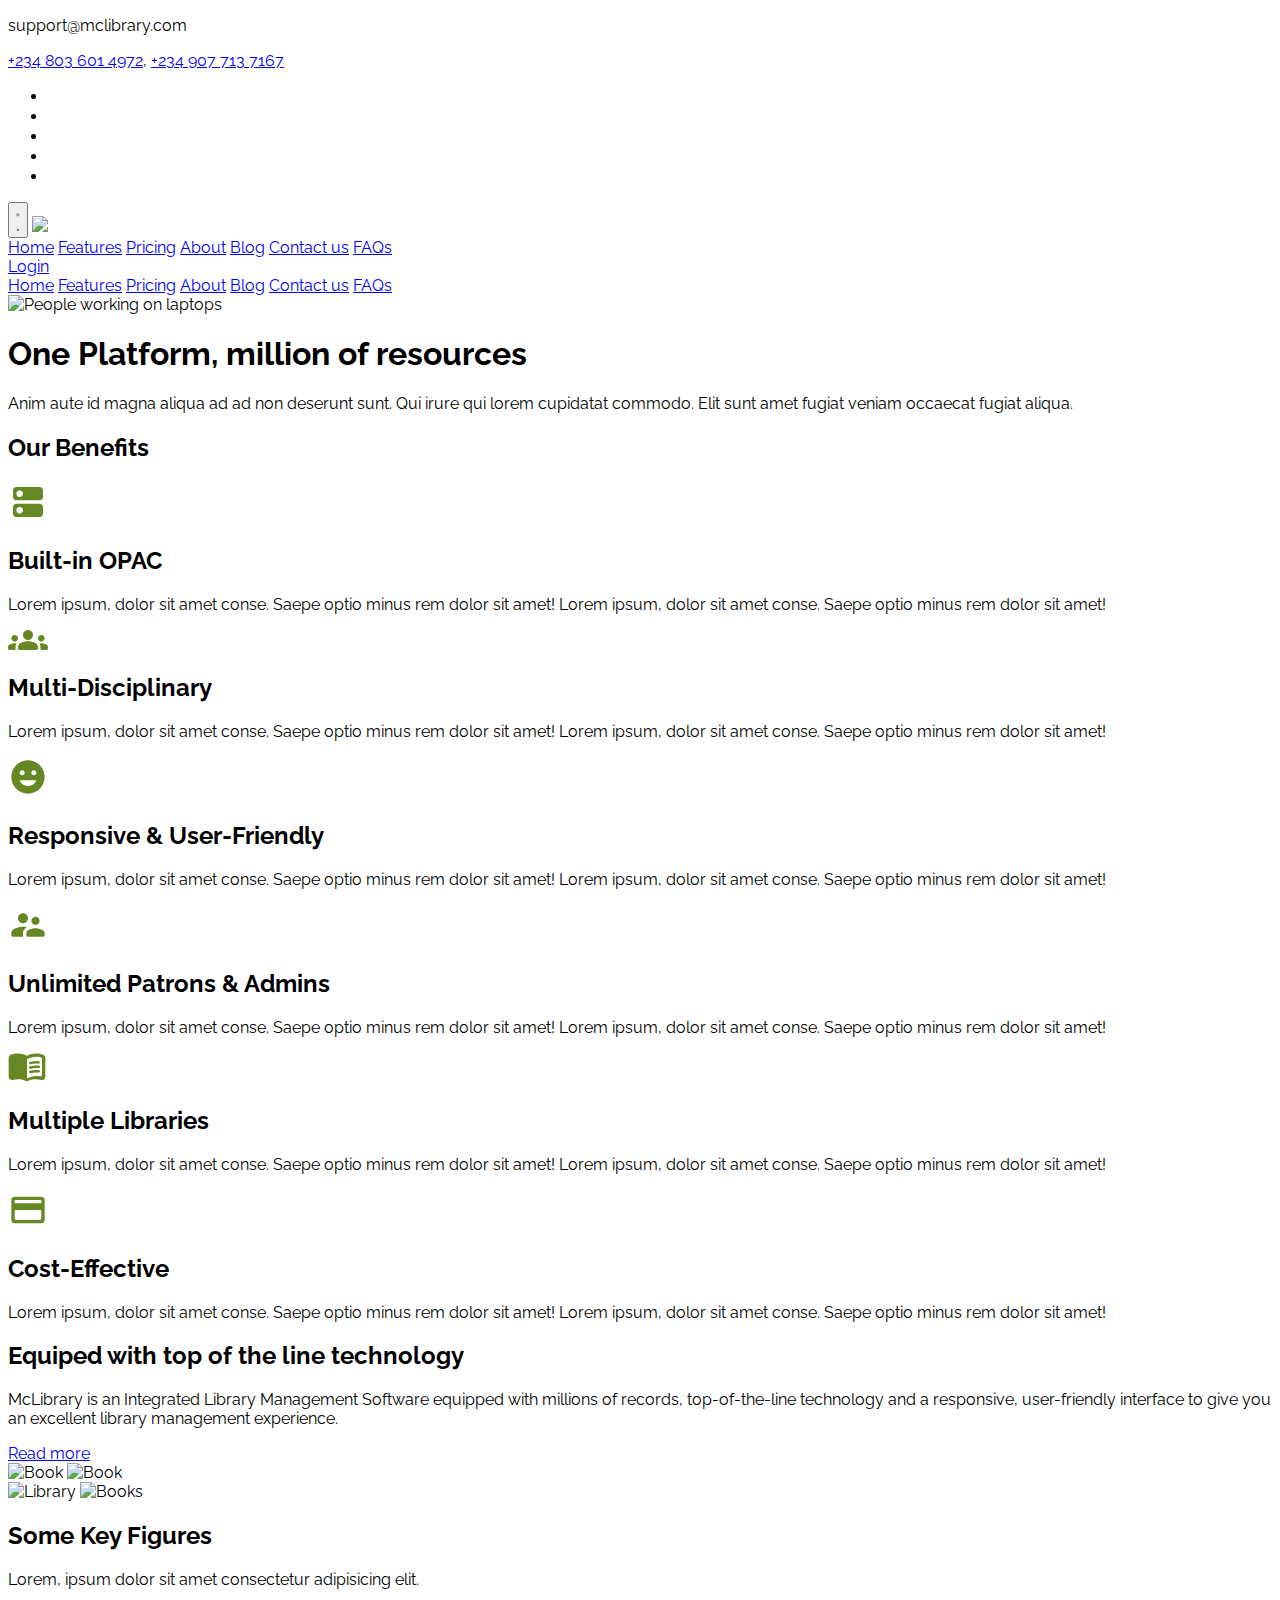
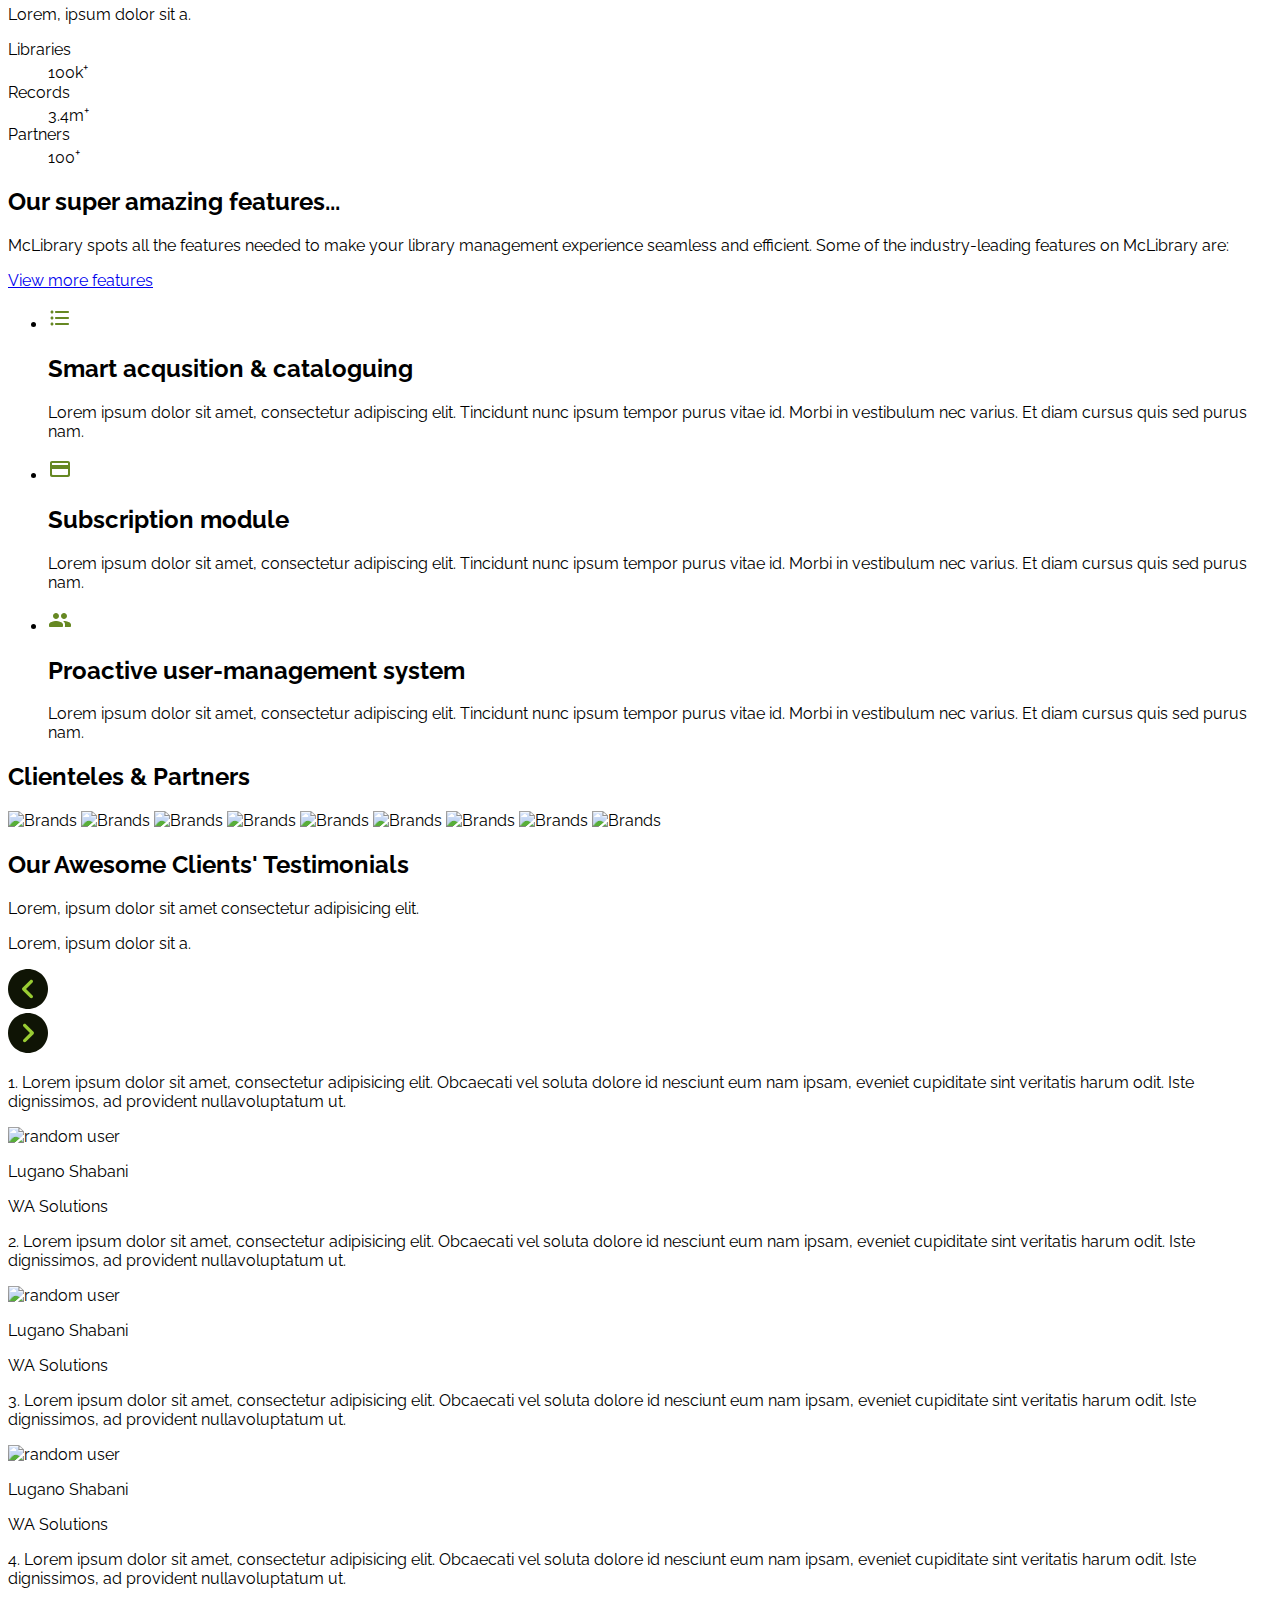
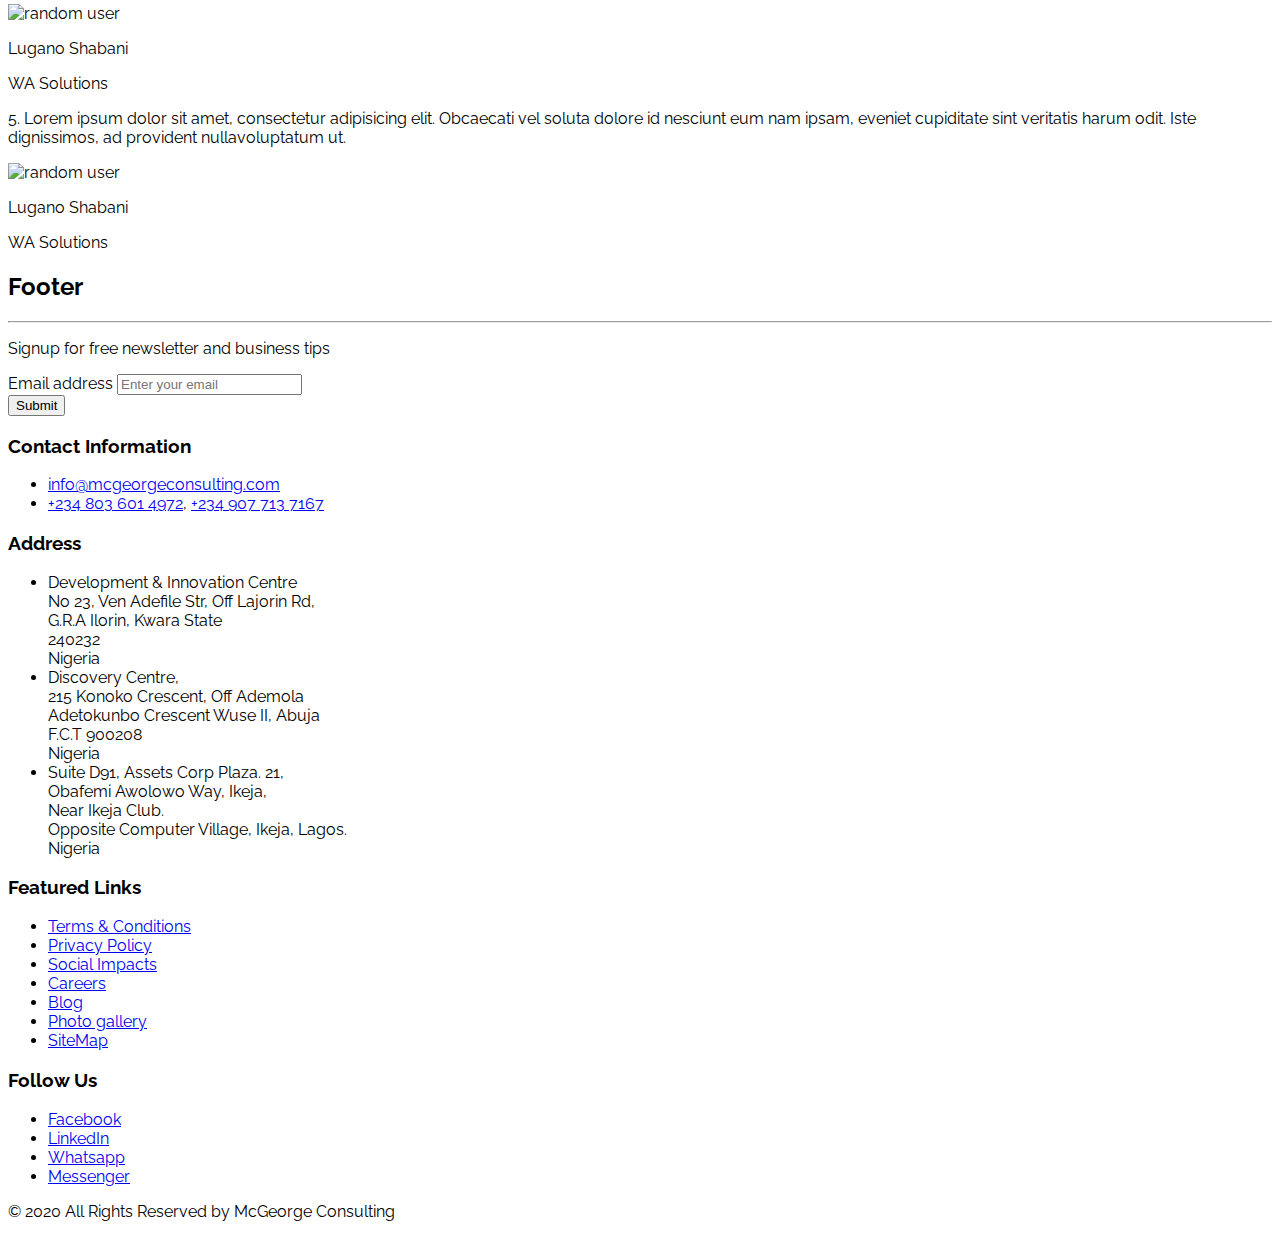
==== index.html @ 0e0bb5f2 "Slider Fixed" ====
<!DOCTYPE html>
<html>
<head>
    <meta charset='utf-8'>
    <meta http-equiv='X-UA-Compatible' content='IE=edge'>
    <title>McLibrary | Home Page</title>
    <meta name='viewport' content='width=device-width, initial-scale=1'>
    <link href="https://unpkg.com/tailwindcss@^2/dist/tailwind.min.css" rel="stylesheet">
    <!-- <link rel="preconnect" href="https://fonts.gstatic.com"> -->
    <link href="https://fonts.googleapis.com/css2?family=Raleway:ital,wght@0,100;0,200;0,300;0,400;0,500;0,600;0,700;0,800;0,900;1,100;1,200;1,300;1,400;1,500;1,600;1,700;1,800;1,900&display=swap" rel="stylesheet">

    <link rel='stylesheet' type='text/css' media='screen' href='/css/color.css'>
    <link rel='stylesheet' type='text/css' media='screen' href='/css/app.css'>
    <link rel="stylesheet" href="https://cdnjs.cloudflare.com/ajax/libs/tiny-slider/2.9.3/tiny-slider.css">

</head>
<body>
    
    <header class="fixed top-0 left-0 w-full z-10">
        <div class="bg-primary-9 text-tertiary-1 py-4 px-4 flex text-right justify-end items-center">
            <div class="sm:flex items-center mx-2 sm:mx-8 md:mx-12">

                <div class="sm:border-r py-1 md:px-2 text-sm">
                    <p>support@mclibrary.com</p>
                </div>

                <div class="md:border-r py-1 md:px-2 text-sm">
                    <a href="#">+234 803 601 4972</a>,
                    <a href="#">+234 907 713 7167</a>
                </div>

                <div class="py-1 md:px-2">
                    <ul class="flex items-center float-right md:float-none">
                        <li class="ml-0 sm:ml-2 mx-2 my-0">
                            <a href="#">
                                <svg width="16" height="16" viewBox="0 0 16 16" fill="none" xmlns="http://www.w3.org/2000/svg"><path d="M11.9995 0.00332907L9.92463 0C7.59362 0 6.08721 1.54552 6.08721 3.93762V5.75313H4.00105C3.82078 5.75313 3.6748 5.89927 3.6748 6.07954V8.71001C3.6748 8.89028 3.82095 9.03625 4.00105 9.03625H6.08721V15.6738C6.08721 15.854 6.23319 16 6.41346 16H9.13531C9.31558 16 9.46156 15.8539 9.46156 15.6738V9.03625H11.9008C12.081 9.03625 12.227 8.89028 12.227 8.71001L12.228 6.07954C12.228 5.99299 12.1936 5.91009 12.1325 5.84884C12.0714 5.78758 11.9882 5.75313 11.9016 5.75313H9.46156V4.2141C9.46156 3.47438 9.63783 3.09886 10.6014 3.09886L11.9991 3.09836C12.1792 3.09836 12.3252 2.95222 12.3252 2.77211V0.329578C12.3252 0.149642 12.1794 0.00366197 11.9995 0.00332907Z" fill="white"/></svg>                                    
                            </a>
                        </li>

                        <li class="mx-2 my-0">
                            <a href="#">
                                <svg width="16" height="16" viewBox="0 0 16 16" fill="none" xmlns="http://www.w3.org/2000/svg"><g clip-path="url(#clip0)"><path d="M15.9844 4.70404C15.9469 3.8539 15.8094 3.26944 15.6125 2.76299C15.4093 2.22541 15.0968 1.74412 14.6873 1.34401C14.2872 0.937683 13.8027 0.621948 13.2714 0.421957C12.762 0.22502 12.1806 0.0875415 11.3304 0.0500586C10.4739 0.00940124 10.202 0 8.02975 0C5.85745 0 5.58555 0.00940124 4.73223 0.0468842C3.88209 0.0843671 3.29763 0.221967 2.79131 0.418783C2.2536 0.621948 1.77231 0.934509 1.37221 1.34401C0.96588 1.74412 0.650267 2.22858 0.450155 2.75994C0.253217 3.26944 0.11574 3.85073 0.0782567 4.70087C0.0375995 5.55736 0.0281982 5.82926 0.0281982 8.00156C0.0281982 10.1739 0.0375995 10.4458 0.0750823 11.2991C0.112565 12.1492 0.250165 12.7337 0.447102 13.2401C0.650267 13.7777 0.96588 14.259 1.37221 14.6591C1.77231 15.0654 2.25678 15.3812 2.78813 15.5812C3.29763 15.7781 3.87892 15.9156 4.72918 15.9531C5.58237 15.9907 5.8544 16 8.02669 16C10.199 16 10.4709 15.9907 11.3242 15.9531C12.1743 15.9156 12.7588 15.7781 13.2651 15.5812C14.3404 15.1654 15.1906 14.3153 15.6063 13.2401C15.8031 12.7306 15.9407 12.1492 15.9782 11.2991C16.0157 10.4458 16.0251 10.1739 16.0251 8.00156C16.0251 5.82926 16.0219 5.55736 15.9844 4.70404ZM14.5436 11.2366C14.5091 12.018 14.3779 12.4399 14.2685 12.7212C13.9997 13.4183 13.4464 13.9715 12.7494 14.2403C12.4681 14.3497 12.0431 14.481 11.2647 14.5153C10.4208 14.5529 10.1677 14.5622 8.03292 14.5622C5.89811 14.5622 5.64183 14.5529 4.80097 14.5153C4.01957 14.481 3.59761 14.3497 3.31631 14.2403C2.96944 14.1121 2.65371 13.909 2.39743 13.6433C2.13175 13.3838 1.92859 13.0713 1.80039 12.7244C1.691 12.4431 1.55974 12.018 1.52544 11.2397C1.48783 10.3958 1.47855 10.1426 1.47855 8.00779C1.47855 5.87297 1.48783 5.6167 1.52544 4.77596C1.55974 3.99455 1.691 3.5726 1.80039 3.29129C1.92859 2.9443 2.13175 2.62869 2.40061 2.37229C2.65993 2.10661 2.97249 1.90345 3.31948 1.77537C3.60079 1.66597 4.02592 1.53472 4.80415 1.50029C5.64806 1.46281 5.90128 1.45341 8.03597 1.45341C10.174 1.45341 10.4271 1.46281 11.2679 1.50029C12.0493 1.53472 12.4713 1.66597 12.7526 1.77537C13.0995 1.90345 13.4152 2.10661 13.6715 2.37229C13.9371 2.63174 14.1403 2.9443 14.2685 3.29129C14.3779 3.5726 14.5091 3.99761 14.5436 4.77596C14.5811 5.61987 14.5905 5.87297 14.5905 8.00779C14.5905 10.1426 14.5811 10.3927 14.5436 11.2366Z" fill="white"/><path d="M8.02973 3.8916C5.76061 3.8916 3.91956 5.73254 3.91956 8.00178C3.91956 10.271 5.76061 12.112 8.02973 12.112C10.299 12.112 12.1399 10.271 12.1399 8.00178C12.1399 5.73254 10.299 3.8916 8.02973 3.8916ZM8.02973 10.6679C6.55764 10.6679 5.36356 9.47399 5.36356 8.00178C5.36356 6.52957 6.55764 5.33561 8.02973 5.33561C9.50195 5.33561 10.6959 6.52957 10.6959 8.00178C10.6959 9.47399 9.50195 10.6679 8.02973 10.6679Z" fill="white"/><path d="M13.262 3.72883C13.262 4.25872 12.8323 4.68837 12.3023 4.68837C11.7724 4.68837 11.3428 4.25872 11.3428 3.72883C11.3428 3.19882 11.7724 2.76929 12.3023 2.76929C12.8323 2.76929 13.262 3.19882 13.262 3.72883Z" fill="white"/></g><defs><clipPath id="clip0"><rect width="16" height="16" fill="white"/></clipPath></defs></svg>
                            </a>
                        </li>

                        <li class="mx-2 my-0">
                            <a href="#">
                                <svg width="16" height="16" viewBox="0 0 16 16" fill="none" xmlns="http://www.w3.org/2000/svg"><path fill-rule="evenodd" clip-rule="evenodd" d="M13.3059 2.67206C11.9026 1.26709 10.0363 0.493011 8.04806 0.492188C3.95108 0.492188 0.61673 3.82645 0.615082 7.92453C0.614532 9.23456 0.956757 10.5134 1.60724 11.6406L0.552734 15.4922L4.49307 14.4586C5.5788 15.0508 6.80112 15.3629 8.04504 15.3633H8.04816C12.1447 15.3633 15.4794 12.0287 15.481 7.93048C15.4818 5.94433 14.7093 4.07693 13.3059 2.67206ZM8.04806 14.108H8.0455C6.93698 14.1075 5.84979 13.8096 4.90112 13.2469L4.67563 13.1129L2.33737 13.7263L2.96149 11.4466L2.81454 11.2128C2.19611 10.2292 1.86954 9.09228 1.87009 7.92499C1.87137 4.51877 4.64285 1.74756 8.05054 1.74756C9.70068 1.74811 11.2519 2.39154 12.4182 3.5593C13.5846 4.72705 14.2266 6.27923 14.226 7.93002C14.2246 11.3365 11.4533 14.108 8.04806 14.108ZM11.4368 9.48102C11.2511 9.388 10.338 8.93884 10.1677 8.87677C9.99759 8.81479 9.87362 8.78393 9.74994 8.96979C9.62607 9.15564 9.2702 9.57403 9.1618 9.6979C9.0534 9.82187 8.94519 9.83743 8.75943 9.74441C8.57367 9.65149 7.97528 9.45529 7.26584 8.82257C6.71377 8.33011 6.34106 7.72192 6.23267 7.53607C6.12445 7.35004 6.23175 7.25922 6.31415 7.15704C6.5152 6.90738 6.71652 6.64563 6.77841 6.52176C6.84039 6.3978 6.80936 6.28931 6.76285 6.19638C6.71652 6.10345 6.34509 5.1893 6.19037 4.81732C6.03949 4.45532 5.8865 4.50421 5.77243 4.49853C5.66421 4.49313 5.54034 4.49203 5.41647 4.49203C5.29269 4.49203 5.09146 4.53845 4.92117 4.72449C4.75098 4.91043 4.27124 5.35968 4.27124 6.27383C4.27124 7.18799 4.93674 8.0711 5.02957 8.19507C5.12241 8.31903 6.33923 10.1949 8.20224 10.9993C8.64535 11.1909 8.99124 11.305 9.26105 11.3906C9.70599 11.532 10.1107 11.512 10.4308 11.4642C10.7877 11.4109 11.5295 11.0149 11.6844 10.5811C11.8392 10.1472 11.8392 9.77545 11.7927 9.6979C11.7463 9.62045 11.6225 9.57403 11.4368 9.48102Z" fill="white"/></svg>
                            </a>
                        </li>

                        <li class="mx-2 my-0">
                            <a href="#">
                                <svg width="16" height="16" viewBox="0 0 16 16" fill="none" xmlns="http://www.w3.org/2000/svg"><g clip-path="url(#clip0)"><path d="M10.4628 7.28101L6.92797 5.34693C6.72473 5.23572 6.4845 5.23987 6.28528 5.35791C6.08594 5.47608 5.96704 5.68482 5.96704 5.91651V9.75147C5.96704 9.98206 6.0852 10.1904 6.2832 10.3087C6.3866 10.3705 6.50122 10.4015 6.61609 10.4015C6.72131 10.4015 6.82678 10.3755 6.92382 10.3232L10.4587 8.42249C10.6686 8.30957 10.7995 8.09143 10.8005 7.85303C10.8014 7.61463 10.672 7.39551 10.4628 7.28101ZM6.90466 9.26904V6.40283L9.5465 7.84839L6.90466 9.26904Z" fill="white"/><path d="M15.8823 4.79773L15.8816 4.79041C15.868 4.66162 15.7332 3.51611 15.1763 2.93347C14.5326 2.24817 13.8029 2.16492 13.4519 2.125C13.4229 2.1217 13.3962 2.11865 13.3724 2.11548L13.3445 2.11255C11.2292 1.95874 8.03479 1.93774 8.00281 1.93762L8 1.9375L7.99719 1.93762C7.96521 1.93774 4.77075 1.95874 2.63647 2.11255L2.60828 2.11548C2.58557 2.11853 2.56055 2.12134 2.53333 2.12451C2.1864 2.16455 1.46448 2.24792 0.81897 2.95801C0.288574 3.53442 0.135254 4.6554 0.119507 4.78137L0.117676 4.79773C0.112915 4.85132 0 6.12708 0 7.40784V8.6051C0 9.88586 0.112915 11.1616 0.117676 11.2153L0.11853 11.2234C0.13208 11.3501 0.266846 12.4746 0.821167 13.0575C1.42639 13.7198 2.19165 13.8075 2.60327 13.8546C2.66833 13.8621 2.72437 13.8684 2.76257 13.8751L2.79956 13.8802C4.02087 13.9965 7.8501 14.0537 8.01245 14.056L8.01733 14.0562L8.02222 14.056C8.0542 14.0559 11.2485 14.0349 13.3638 13.8811L13.3917 13.8782C13.4185 13.8746 13.4485 13.8715 13.4814 13.868C13.8264 13.8314 14.5444 13.7554 15.181 13.0549C15.7114 12.4784 15.8649 11.3574 15.8805 11.2316L15.8823 11.2152C15.8871 11.1615 16.0001 9.88586 16.0001 8.6051V7.40784C16 6.12708 15.8871 4.85144 15.8823 4.79773ZM15.0624 8.6051C15.0624 9.79053 14.9589 11.0114 14.9491 11.1234C14.9093 11.4321 14.7476 12.1414 14.4891 12.4222C14.0907 12.8606 13.6814 12.9041 13.3826 12.9357C13.3464 12.9395 13.313 12.9431 13.2827 12.9469C11.2368 13.0948 8.16296 13.1176 8.02136 13.1184C7.86255 13.1161 4.08936 13.0583 2.90527 12.9484C2.8446 12.9385 2.77905 12.9309 2.70996 12.9231C2.3595 12.8829 1.87976 12.828 1.51086 12.4222L1.5022 12.413C1.24829 12.1484 1.09119 11.4852 1.05127 11.1271C1.04382 11.0424 0.937622 9.80713 0.937622 8.6051V7.40784C0.937622 6.22375 1.04089 5.00427 1.0509 4.88989C1.09839 4.52625 1.26318 3.85999 1.51086 3.5907C1.92151 3.13904 2.35449 3.08899 2.64087 3.05591C2.66821 3.05273 2.69373 3.0498 2.71729 3.04675C4.79297 2.89807 7.88892 2.87598 8 2.87512C8.11108 2.87585 11.2059 2.89807 13.2632 3.04675C13.2885 3.04993 13.316 3.0531 13.3457 3.05652C13.6403 3.09009 14.0854 3.14087 14.494 3.57666L14.4978 3.58069C14.7517 3.84521 14.9088 4.52002 14.9487 4.88538C14.9558 4.96533 15.0624 6.20325 15.0624 7.40784V8.6051Z" fill="white"/></g><defs><clipPath id="clip0"><rect width="16.0001" height="16" fill="white"/></clipPath></defs></svg>                                                                        
                            </a>
                        </li>

                        <li class="mx-2 my-0">
                            <a href="#">
                                <svg width="16" height="16" viewBox="0 0 14 14" fill="none" xmlns="http://www.w3.org/2000/svg"><g clip-path="url(#clip0)"><path d="M13.9965 14V13.9995H14V8.86496C14 6.35313 13.4592 4.41821 10.5227 4.41821C9.11107 4.41821 8.16374 5.19288 7.77699 5.9273H7.73615V4.65271H4.9519V13.9995H7.85107V9.3713C7.85107 8.15271 8.08207 6.97438 9.59115 6.97438C11.0781 6.97438 11.1002 8.36505 11.1002 9.44946V14H13.9965Z" fill="white"/><path d="M0.230957 4.65332H3.13362V14.0001H0.230957V4.65332Z" fill="white"/><path d="M1.68117 0C0.753083 0 0 0.753083 0 1.68117C0 2.60925 0.753083 3.37808 1.68117 3.37808C2.60925 3.37808 3.36233 2.60925 3.36233 1.68117C3.36175 0.753083 2.60867 0 1.68117 0V0Z" fill="white"/></g><defs><clipPath id="clip0"><rect width="14" height="14" fill="white"/></clipPath></defs></svg>
                            </a>
                        </li>
                    </ul>
                </div>

            </div>
        </div>
    
        <div class="bg-white shadow-sm sticky top-0">
            <div class="mx-auto px-4 sm:px-6 md:px-10 lg:px-16 py-2 md:py-6">
                <div class="flex items-center justify-between">
                    <button id="mobile_menu_toggle_button" type="button" class="md:hidden w-10 h-10 rounded-lg -ml-2 flex justify-center items-center">
                        <svg id="menu-burger" class="text-gray-500 w-6 h-6" xmlns="http://www.w3.org/2000/svg" fill="none" viewBox="0 0 24 24" stroke="currentColor"><path stroke-linecap="round" stroke-linejoin="round" stroke-width="2" d="M4 6h16M4 12h16M4 18h16" /></svg>
                        <svg id="menu-x" class="text-gray-500 w-6 h-6 hidden" fill="currentColor" viewBox="0 0 20 20" xmlns="http://www.w3.org/2000/svg"><path fill-rule="evenodd" d="M4.293 4.293a1 1 0 011.414 0L10 8.586l4.293-4.293a1 1 0 111.414 1.414L11.414 10l4.293 4.293a1 1 0 01-1.414 1.414L10 11.414l-4.293 4.293a1 1 0 01-1.414-1.414L8.586 10 4.293 5.707a1 1 0 010-1.414z" clip-rule="evenodd"></path></svg>
                    </button>
    
                    <a href="/index.html" class="font-bold text-gray-700 text-2xl">
                        <img src="./images/logo.png" />
                    </a>
    
                    <div class="flex items-center space-x-4">
    
                        <div class="hidden md:flex space-x-3 flex-1 lg:ml-8">
                            <a href="/index.html" class="px-2 py-2 hover:text-gray-600 text-sm rounded-lg text-gray-700 hover:text-gray-600">Home</a>
                            <a href="/features.html" class="px-2 py-2 hover:text-gray-600 text-sm rounded-lg text-gray-700 hover:text-gray-600">Features</a>
                            <a href="/pricing.html" class="px-2 py-2 hover:text-gray-600 text-sm rounded-lg text-gray-700 hover:text-gray-600">Pricing</a>
                            <a href="/about.html" class="px-2 py-2 hover:text-gray-600 text-sm rounded-lg text-gray-700 hover:text-gray-600">About</a>
                            <a href="/blogs.html" class="px-2 py-2 hover:text-gray-600 text-sm rounded-lg text-gray-700 hover:text-gray-600">Blog</a>
                            <a href="/contact.html" class="px-2 py-2 hover:text-gray-600 text-sm rounded-lg text-gray-700 hover:text-gray-600">Contact us</a>
                            <a href="/faqs.html" class="px-2 py-2 hover:text-gray-600 text-sm rounded-lg text-gray-700 hover:text-gray-600">FAQs</a>
                        </div>
    
                        <a href="#" class="w-24 text-center px-4 py-2 border border-transparent text-sm font-semibold rounded-sm shadow-sm text-tertiary-10 bg-primary-6 focus:outline-none">
                            Login
                        </a>
                    </div>
                </div>

                <div class="md:hidden hidden" id="mobile-menu">
                    <div class="pt-2 pb-3 space-y-1">
                        <a href="/index.html" class="border-transparent text-gray-500 hover:bg-gray-50 hover:text-gray-700 block pl-3 pr-4 py-2 text-base font-medium sm:pl-5 sm:pr-6">Home</a>
                        <a href="/features.html" class="border-transparent text-gray-500 hover:bg-gray-50 hover:text-gray-700 block pl-3 pr-4 py-2 text-base font-medium sm:pl-5 sm:pr-6">Features</a>
                        <a href="pricing.html" class="border-transparent text-gray-500 hover:bg-gray-50 hover:text-gray-700 block pl-3 pr-4 py-2 text-base font-medium sm:pl-5 sm:pr-6">Pricing</a>
                        <a href="/about.html" class="border-transparent text-gray-500 hover:bg-gray-50 hover:text-gray-700 block pl-3 pr-4 py-2 text-base font-medium sm:pl-5 sm:pr-6">About</a>
                        <a href="/blogs.html" class="border-transparent text-gray-500 hover:bg-gray-50 hover:text-gray-700 block pl-3 pr-4 py-2 text-base font-medium sm:pl-5 sm:pr-6">Blog</a>
                        <a href="/contact.html" class="border-transparent text-gray-500 hover:bg-gray-50 hover:text-gray-700 block pl-3 pr-4 py-2 text-base font-medium sm:pl-5 sm:pr-6">Contact us</a>
                        <a href="/faqs.html" class="border-transparent text-gray-500 hover:bg-gray-50 hover:text-gray-700 block pl-3 pr-4 py-2 text-base font-medium sm:pl-5 sm:pr-6">FAQs</a>
                    </div>
                     
                </div>
    
            </div>
        </div>
    </header>


    <main class="mt-36">

        <!-- Hero Banner -->
        <div class="relative">
            <div class="w-full">
                <div class="relative">
                    <div class="absolute inset-0">
                        <img class="h-full w-full object-cover" src="./images/home-banner.png" alt="People working on laptops">
                    </div>
                
                    <div class="relative px-4 py-16 sm:px-6 sm:py-24 lg:py-32 lg:px-8">
                        <h1 class="text-center text-3xl font-medium tracking-tight sm:text-3xl lg:text-6xl">
                            <span class="block text-white">One Platform, million of resources</span>
                        </h1>
                        <p class="mt-6 max-w-lg mx-auto text-center text-lg text-secondary-1 font-light sm:max-w-3xl">
                            Anim aute id magna aliqua ad ad non deserunt sunt. Qui irure qui lorem cupidatat commodo. Elit sunt amet fugiat veniam occaecat fugiat aliqua.
                        </p>
                 
                    </div>
                </div>
            </div>
        </div>

        <!-- Our Benefits -->
        <section class="py-16 bg-tertiary-11 px-2 sm:px-8 lg:px-16">
            <div class="mx-2">
                <h2 class="text-white text-lg uppercase font-semibold">Our Benefits</h2>
            </div>

            <div class="py-4">
                <div class="md:flex w-full items-center flex-wrap">
                    <div class="w-full md:w-1/3 mb-4">
                        <div class="flex md:mx-auto"><!--horizantil margin is just for display-->
                            <div class="flex items-start px-4 py-6">

                                <div class="mr-2 md:mr-4">
                                    <svg width="40" height="40" viewBox="0 0 40 40" fill="none" xmlns="http://www.w3.org/2000/svg"><path d="M31.6667 21.6667H8.33333C6.5 21.6667 5 23.1667 5 25V31.6667C5 33.5 6.5 35 8.33333 35H31.6667C33.5 35 35 33.5 35 31.6667V25C35 23.1667 33.5 21.6667 31.6667 21.6667ZM11.6667 31.6667C9.83333 31.6667 8.33333 30.1667 8.33333 28.3333C8.33333 26.5 9.83333 25 11.6667 25C13.5 25 15 26.5 15 28.3333C15 30.1667 13.5 31.6667 11.6667 31.6667ZM31.6667 5H8.33333C6.5 5 5 6.5 5 8.33333V15C5 16.8333 6.5 18.3333 8.33333 18.3333H31.6667C33.5 18.3333 35 16.8333 35 15V8.33333C35 6.5 33.5 5 31.6667 5ZM11.6667 15C9.83333 15 8.33333 13.5 8.33333 11.6667C8.33333 9.83333 9.83333 8.33333 11.6667 8.33333C13.5 8.33333 15 9.83333 15 11.6667C15 13.5 13.5 15 11.6667 15Z" fill="#668822"/></svg>                                        
                                </div>

                                <div>
                                    <h2 class="text-gray-100 text-lg font-medium mb-2">Built-in OPAC</h2>
                                    <p class="text-gray-100 text-sm my-2 font-light">
                                        Lorem ipsum, dolor sit amet conse. Saepe optio minus rem dolor sit amet!
                                        Lorem ipsum, dolor sit amet conse. Saepe optio minus rem dolor sit amet!
                                    </p>
                                </div>
                            </div>
                        </div>
                    </div>

                    <div class="w-full md:w-1/3 mb-4">
                        <div class="flex md:mx-auto"><!--horizantil margin is just for display-->
                            <div class="flex items-start px-4 py-6">

                                <div class="mr-2 md:mr-4">
                                    <svg width="40" height="20" viewBox="0 0 40 20" fill="none" xmlns="http://www.w3.org/2000/svg"><path d="M20 11.25C22.7167 11.25 25.1167 11.9 27.0667 12.75C28.8667 13.55 30 15.35 30 17.3V18.3333C30 19.25 29.25 20 28.3333 20H11.6667C10.75 20 10 19.25 10 18.3333V17.3167C10 15.35 11.1333 13.55 12.9333 12.7667C14.8833 11.9 17.2833 11.25 20 11.25ZM6.66667 11.6667C8.5 11.6667 10 10.1667 10 8.33333C10 6.5 8.5 5 6.66667 5C4.83333 5 3.33333 6.5 3.33333 8.33333C3.33333 10.1667 4.83333 11.6667 6.66667 11.6667ZM8.55 13.5C7.93333 13.4 7.31667 13.3333 6.66667 13.3333C5.01667 13.3333 3.45 13.6833 2.03333 14.3C0.8 14.8333 0 16.0333 0 17.3833V18.3333C0 19.25 0.75 20 1.66667 20H7.5V17.3167C7.5 15.9333 7.88333 14.6333 8.55 13.5ZM33.3333 11.6667C35.1667 11.6667 36.6667 10.1667 36.6667 8.33333C36.6667 6.5 35.1667 5 33.3333 5C31.5 5 30 6.5 30 8.33333C30 10.1667 31.5 11.6667 33.3333 11.6667ZM40 17.3833C40 16.0333 39.2 14.8333 37.9667 14.3C36.55 13.6833 34.9833 13.3333 33.3333 13.3333C32.6833 13.3333 32.0667 13.4 31.45 13.5C32.1167 14.6333 32.5 15.9333 32.5 17.3167V20H38.3333C39.25 20 40 19.25 40 18.3333V17.3833ZM20 0C22.7667 0 25 2.23333 25 5C25 7.76667 22.7667 10 20 10C17.2333 10 15 7.76667 15 5C15 2.23333 17.2333 0 20 0Z" fill="#668822"/></svg>
                                                                               
                                </div>

                                <div>
                                    <h2 class="text-gray-100 text-lg font-medium mb-2">Multi-Disciplinary</h2>
                                    <p class="text-gray-100 text-sm my-2 font-light">
                                        Lorem ipsum, dolor sit amet conse. Saepe optio minus rem dolor sit amet!
                                        Lorem ipsum, dolor sit amet conse. Saepe optio minus rem dolor sit amet!
                                    </p>
                                </div>
                            </div>
                        </div>
                    </div>

                    <div class="w-full md:w-1/3 mb-4">
                        <div class="flex md:mx-auto"><!--horizantil margin is just for display-->
                            <div class="flex items-start px-4 py-6">

                                <div class="mr-2 md:mr-4">
                                    <svg width="40" height="40" viewBox="0 0 40 40" fill="none" xmlns="http://www.w3.org/2000/svg"><path d="M19.9833 3.33337C10.7833 3.33337 3.33333 10.8 3.33333 20C3.33333 29.2 10.7833 36.6667 19.9833 36.6667C29.2 36.6667 36.6667 29.2 36.6667 20C36.6667 10.8 29.2 3.33337 19.9833 3.33337ZM14.1667 13.3334C15.55 13.3334 16.6667 14.45 16.6667 15.8334C16.6667 17.2167 15.55 18.3334 14.1667 18.3334C12.7833 18.3334 11.6667 17.2167 11.6667 15.8334C11.6667 14.45 12.7833 13.3334 14.1667 13.3334ZM27.9167 24.5834C26.3333 27.3167 23.3833 29.1667 20 29.1667C16.6167 29.1667 13.6667 27.3167 12.0833 24.5834C11.7667 24.0334 12.1833 23.3334 12.8167 23.3334H27.1833C27.8333 23.3334 28.2333 24.0334 27.9167 24.5834ZM25.8333 18.3334C24.45 18.3334 23.3333 17.2167 23.3333 15.8334C23.3333 14.45 24.45 13.3334 25.8333 13.3334C27.2167 13.3334 28.3333 14.45 28.3333 15.8334C28.3333 17.2167 27.2167 18.3334 25.8333 18.3334Z" fill="#668822"/></svg>                                      
                                </div>

                                <div>
                                    <h2 class="text-gray-100 text-lg font-medium mb-2">Responsive & User-Friendly</h2>
                                    <p class="text-gray-100 text-sm my-2 font-light">
                                        Lorem ipsum, dolor sit amet conse. Saepe optio minus rem dolor sit amet!
                                        Lorem ipsum, dolor sit amet conse. Saepe optio minus rem dolor sit amet!
                                    </p>
                                </div>
                            </div>
                        </div>
                    </div>

                    <div class="w-full md:w-1/3 mb-4">
                        <div class="flex md:mx-auto"><!--horizantil margin is just for display-->
                            <div class="flex items-start px-4 py-6">

                                <div class="mr-2 md:mr-4">
                                    <svg width="40" height="40" viewBox="0 0 40 40" fill="none" xmlns="http://www.w3.org/2000/svg"><path d="M27.5 20C29.8 20 31.65 18.1334 31.65 15.8334C31.65 13.5334 29.8 11.6667 27.5 11.6667C25.2 11.6667 23.3333 13.5334 23.3333 15.8334C23.3333 18.1334 25.2 20 27.5 20ZM15 18.3334C17.7666 18.3334 19.9833 16.1 19.9833 13.3334C19.9833 10.5667 17.7666 8.33337 15 8.33337C12.2333 8.33337 9.99998 10.5667 9.99998 13.3334C9.99998 16.1 12.2333 18.3334 15 18.3334ZM27.5 23.3334C24.45 23.3334 18.3333 24.8667 18.3333 27.9167V30C18.3333 30.9167 19.0833 31.6667 20 31.6667H35C35.9166 31.6667 36.6666 30.9167 36.6666 30V27.9167C36.6666 24.8667 30.55 23.3334 27.5 23.3334ZM15 21.6667C11.1166 21.6667 3.33331 23.6167 3.33331 27.5V30C3.33331 30.9167 4.08331 31.6667 4.99998 31.6667H15V27.9167C15 26.5 15.55 24.0167 18.95 22.1334C17.5 21.8334 16.1 21.6667 15 21.6667Z" fill="#668822"/></svg>                                        
                                        
                                </div>

                                <div>
                                    <h2 class="text-gray-100 text-lg font-medium mb-2">Unlimited Patrons & Admins</h2>
                                    <p class="text-gray-100 text-sm my-2 font-light">
                                        Lorem ipsum, dolor sit amet conse. Saepe optio minus rem dolor sit amet!
                                        Lorem ipsum, dolor sit amet conse. Saepe optio minus rem dolor sit amet!
                                    </p>
                                </div>
                            </div>
                        </div>
                    </div>

                    <div class="w-full md:w-1/3 mb-4">
                        <div class="flex md:mx-auto"><!--horizantil margin is just for display-->
                            <div class="flex items-start px-4 py-6">

                                <div class="mr-2 md:mr-4">
                                    <svg width="38" height="29" viewBox="0 0 38 29" fill="none" xmlns="http://www.w3.org/2000/svg"><path d="M28.1667 0.5C24.9167 0.5 21.4167 1.16667 19 3C16.5833 1.16667 13.0833 0.5 9.83334 0.5C7.41667 0.5 4.85001 0.866667 2.70001 1.81667C1.48334 2.36667 0.666672 3.55 0.666672 4.9V23.7C0.666672 25.8667 2.70001 27.4667 4.8 26.9333C6.43334 26.5167 8.16667 26.3333 9.83334 26.3333C12.4333 26.3333 15.2 26.7667 17.4333 27.8667C18.4333 28.3667 19.5667 28.3667 20.55 27.8667C22.7833 26.75 25.55 26.3333 28.15 26.3333C29.8167 26.3333 31.55 26.5167 33.1833 26.9333C35.2833 27.4833 37.3167 25.8833 37.3167 23.7V4.9C37.3167 3.55 36.5 2.36667 35.2833 1.81667C33.15 0.866667 30.5833 0.5 28.1667 0.5ZM34 21.7167C34 22.7667 33.0333 23.5333 32 23.35C30.75 23.1167 29.45 23.0167 28.1667 23.0167C25.3333 23.0167 21.25 24.1 19 25.5167V6.33333C21.25 4.91667 25.3333 3.83333 28.1667 3.83333C29.7 3.83333 31.2167 3.98333 32.6667 4.3C33.4333 4.46667 34 5.15 34 5.93333V21.7167Z" fill="#668822"/><path d="M22.3 11.35C21.7667 11.35 21.2833 11.0166 21.1167 10.4833C20.9 9.83329 21.2667 9.11663 21.9167 8.91663C24.4833 8.0833 27.8 7.81663 30.85 8.16663C31.5333 8.24996 32.0333 8.86663 31.95 9.54996C31.8667 10.2333 31.25 10.7333 30.5667 10.65C27.8667 10.3333 24.9167 10.5833 22.6833 11.3C22.55 11.3166 22.4167 11.35 22.3 11.35Z" fill="#668822"/><path d="M22.3 15.7833C21.7667 15.7833 21.2833 15.45 21.1167 14.9166C20.9 14.2666 21.2667 13.55 21.9167 13.35C24.4667 12.5166 27.8 12.25 30.85 12.6C31.5333 12.6833 32.0333 13.3 31.95 13.9833C31.8667 14.6666 31.25 15.1666 30.5667 15.0833C27.8667 14.7666 24.9167 15.0166 22.6833 15.7333C22.55 15.7666 22.4167 15.7833 22.3 15.7833Z" fill="#668822"/><path d="M22.3 20.2167C21.7667 20.2167 21.2833 19.8833 21.1167 19.35C20.9 18.7 21.2667 17.9833 21.9167 17.7833C24.4667 16.95 27.8 16.6833 30.85 17.0333C31.5333 17.1167 32.0333 17.7333 31.95 18.4167C31.8667 19.1 31.25 19.5833 30.5667 19.5167C27.8667 19.2 24.9167 19.45 22.6833 20.1667C22.55 20.2 22.4167 20.2167 22.3 20.2167Z" fill="#668822"/></svg>
                                                                            
                                </div>

                                <div>
                                    <h2 class="text-gray-100 text-lg font-medium mb-2">Multiple Libraries</h2>
                                    <p class="text-gray-100 text-sm my-2 font-light">
                                        Lorem ipsum, dolor sit amet conse. Saepe optio minus rem dolor sit amet!
                                        Lorem ipsum, dolor sit amet conse. Saepe optio minus rem dolor sit amet!
                                    </p>
                                </div>
                            </div>
                        </div>
                    </div>

                    <div class="w-full md:w-1/3 mb-4">
                        <div class="flex md:mx-auto"><!--horizantil margin is just for display-->
                            <div class="flex items-start px-4 py-6">

                                <div class="mr-2 md:mr-4">
                                    <svg width="40" height="40" viewBox="0 0 40 40" fill="none" xmlns="http://www.w3.org/2000/svg"><path d="M33.3333 6.66663H6.66666C4.81666 6.66663 3.34999 8.14996 3.34999 9.99996L3.33333 30C3.33333 31.85 4.81666 33.3333 6.66666 33.3333H33.3333C35.1833 33.3333 36.6667 31.85 36.6667 30V9.99996C36.6667 8.14996 35.1833 6.66663 33.3333 6.66663ZM31.6667 30H8.33333C7.41666 30 6.66666 29.25 6.66666 28.3333V20H33.3333V28.3333C33.3333 29.25 32.5833 30 31.6667 30ZM33.3333 13.3333H6.66666V9.99996H33.3333V13.3333Z" fill="#668822"/></svg>
                                                                              
                                </div>

                                <div>
                                    <h2 class="text-gray-100 text-lg font-medium mb-2">Cost-Effective</h2>
                                    <p class="text-gray-100 text-sm my-2 font-light">
                                        Lorem ipsum, dolor sit amet conse. Saepe optio minus rem dolor sit amet!
                                        Lorem ipsum, dolor sit amet conse. Saepe optio minus rem dolor sit amet!
                                    </p>
                                </div>
                            </div>
                        </div>
                    </div>
                </div>
            </div>
        </section>

        <!-- After Benefits -->
        <section class="py-16 bg-secondary-1 px-2 sm:px-8 lg:px-16">
            <div class="md:flex w-full mx-2">
                <div class="w-full flex items-center">
                    <div class="pr-2 md:pr-10">
                        <h2 class="sm:text-4xl md:text-5xl text-3xl mb-4 font-medium mb-4">Equiped with top of the line technology</h2>

                        <p class="text-xl pb-6 font-light">McLibrary is an Integrated Library Management Software equipped 
                            with millions of records, top-of-the-line technology and a responsive, 
                            user-friendly interface to give you an excellent library management 
                            experience.</p>

                        <div class="my-4">
                            <a href="#" class="w-48 bg-indigo-500 border border-transparent rounded-sm py-2 px-4 flex items-center justify-center text-base font-medium text-tertiary-10 bg-primary-6 focus:outline-none">
                                Read more
                            </a>
                        </div>
                    </div>

                </div>

                <div class="w-full sm:mr-4">
                    <div class="sm:flex pl-0 md:pl-10">
                        <div class="w-full sm:pr-4">
                            <img src="./images/book-1.png" alt="Book" class="py-4 object-cover" />
                            <img src="./images/book-3.png" alt="Book" class="py-4 object-cover" />
                        </div>

                        <div class="w-full sm:pl-4 sm:mt-8 md:mt-12">
                            <img src="./images/book-2.png" alt="Library" class="py-4 object-cover" />
                            <img src="./images/book-4.png" alt="Books" class="py-4 object-cover" />
                        </div>
                    </div>
                </div>
            </div>
        </section>

        <!-- Stats -->
        <section class="py-16 bg-tertiary-11 px-2 sm:px-8 lg:px-16">
            <div>
                <h2 class="text-white text-lg uppercase font-semibold">Some Key Figures</h2>

                <div class="text-gray-300 mt-4">
                    <p class="font-light text-sm tracking-wide md:tracking-widest">Lorem, ipsum dolor sit amet consectetur adipisicing elit.</p>
                    <p class="font-light text-sm tracking-wide md:tracking-widest">Lorem, ipsum dolor sit a.</p>
                </div>
            </div>

            <div class="mt-10">
                <div class="relative mx-auto">
                    <div class="mx-auto">
                        <dl class="bg-transparent sm:grid sm:grid-cols-3 text-primary-8">
                            <div class="flex flex-col border-b border-gray-400 pl-0 p-6 sm:border-0 sm:border-r">
                                <dt class="order-2 mt-2 text-md leading-6 font-medium">
                                    Libraries
                                </dt>
                                <dd class="order-1 text-4xl font-extrabold">
                                    100k<sup class="text-2xl">+</sup>
                                </dd>
                            </div>

                            <div class="flex flex-col border-t border-b border-gray-400 pl-0 md:pl-16 py-6 sm:border-0 sm:border-l sm:border-r">
                                <dt class="order-2 mt-2 text-md leading-6 font-medium">
                                    Records
                                </dt>
                                <dd class="order-1 text-4xl font-extrabold">
                                    3.4m<sup class="text-2xl">+</sup>
                                </dd>
                            </div>
                        
                            <div class="flex flex-col border-t border-gray-100 py-6 sm:border-0 sm:border-l pl-0 md:pl-16">
                                <dt class="order-2 mt-2 text-md leading-6 font-medium">
                                    Partners
                                </dt>
                                <dd class="order-1 text-4xl font-extrabold">
                                    100<sup class="text-2xl">+</sup>
                                </dd>
                            </div>
                        </dl>
                    </div>
                </div>
            </div>
        </section>

        <!-- Features -->
        <section class="py-16 bg-secondary-1 px-2 sm:px-8 lg:px-16">
            <div class="md:flex w-full mx-2">
                <div class="w-full flex items-start py-8">
                    <div class="pr-2 md:pr-10">
                        <h2 class="sm:text-4xl md:text-5xl text-3xl mb-4 font-medium mb-4">Our super amazing features...</h2>

                        <p class="text-xl pb-6 font-light">McLibrary spots all the features needed to make your 
                            library management experience seamless and efficient. 
                            Some of the industry-leading features on McLibrary are:</p>

                        <div class="my-4">
                            <a href="#" class="w-48 bg-indigo-500 border border-transparent rounded-sm py-2 px-4 flex items-center justify-center text-base font-semibold text-tertiary-10 bg-primary-6 focus:outline-none">
                                View more features
                            </a>
                        </div>
                    </div>

                </div>

                <div class="w-full sm:mr-4">
                    <div class="max-w-xl mx-auto px-2 sm:px-8 py-8">
                        <div class="flow-root">
                            <ul class="-mb-8">
                           
                                <li>
                                    <div class="relative pb-16">
                                        <span class="absolute top-5 left-5 -ml-px h-full w-0.5 bg-primary-6" aria-hidden="true"></span>
                                        <div class="relative flex items-start space-x-3">
                                            <div>
                                                <div class="relative px-1">
                                                    <div class="h-8 w-8 bg-primary-3 rounded flex items-center justify-center">
                                                        <svg width="24" height="24" viewBox="0 0 24 24" fill="none" xmlns="http://www.w3.org/2000/svg"><path d="M4 10.5C3.17 10.5 2.5 11.17 2.5 12C2.5 12.83 3.17 13.5 4 13.5C4.83 13.5 5.5 12.83 5.5 12C5.5 11.17 4.83 10.5 4 10.5ZM4 4.5C3.17 4.5 2.5 5.17 2.5 6C2.5 6.83 3.17 7.5 4 7.5C4.83 7.5 5.5 6.83 5.5 6C5.5 5.17 4.83 4.5 4 4.5ZM4 16.5C3.17 16.5 2.5 17.18 2.5 18C2.5 18.82 3.18 19.5 4 19.5C4.82 19.5 5.5 18.82 5.5 18C5.5 17.18 4.83 16.5 4 16.5ZM8 19H20C20.55 19 21 18.55 21 18C21 17.45 20.55 17 20 17H8C7.45 17 7 17.45 7 18C7 18.55 7.45 19 8 19ZM8 13H20C20.55 13 21 12.55 21 12C21 11.45 20.55 11 20 11H8C7.45 11 7 11.45 7 12C7 12.55 7.45 13 8 13ZM7 6C7 6.55 7.45 7 8 7H20C20.55 7 21 6.55 21 6C21 5.45 20.55 5 20 5H8C7.45 5 7 5.45 7 6Z" fill="#668822"/></svg>
                                            
                                                    </div>
                                                </div>
                                            </div>
                                            
                                            <div class="min-w-0 flex-1 py-0">
                                                <div class="text-md text-gray-700 font-bold">
                                                    <h2>Smart acqusition & cataloguing</h2>
                                                </div>
                                                <div class="mt-2 text-gray-700 font-light text-sm">
                                                    <p>Lorem ipsum dolor sit amet, consectetur adipiscing elit. Tincidunt nunc ipsum tempor purus vitae id. Morbi in vestibulum nec varius. Et diam cursus quis sed purus nam.</p>
                                                </div>
                                            </div>
                                        </div>
                                    </div>
                                </li>
                            
                                <li>
                                    <div class="relative pb-16">
                                        <span class="absolute top-5 left-5 -ml-px h-full w-0.5 bg-primary-6" aria-hidden="true"></span>
                                        <div class="relative flex items-start space-x-3">
                                            <div>
                                                <div class="relative px-1">
                                                    <div class="h-8 w-8 bg-primary-3 rounded flex items-center justify-center">
                                                        <svg width="24" height="24" viewBox="0 0 24 24" fill="none" xmlns="http://www.w3.org/2000/svg"><path d="M20 4H4C2.89 4 2.01 4.89 2.01 6L2 18C2 19.11 2.89 20 4 20H20C21.11 20 22 19.11 22 18V6C22 4.89 21.11 4 20 4ZM19 18H5C4.45 18 4 17.55 4 17V12H20V17C20 17.55 19.55 18 19 18ZM20 8H4V6H20V8Z" fill="#668822"/></svg>
                                            
                                                    </div>
                                                </div>
                                            </div>
                                  
                                            <div class="min-w-0 flex-1 py-0">
                                                <div class="text-md text-gray-700 font-bold">
                                                    <h2>Subscription module</h2>
                                                </div>
                                                <div class="mt-2 text-gray-700 font-light text-sm">
                                                    <p>Lorem ipsum dolor sit amet, consectetur adipiscing elit. Tincidunt nunc ipsum tempor purus vitae id. Morbi in vestibulum nec varius. Et diam cursus quis sed purus nam.</p>
                                                </div>
                                            </div>
                                        </div>
                                    </div>
                                </li>
                      
                                <li>
                                    <div class="relative pb-8">
                                        <div class="relative flex items-start space-x-3">
                                            <div>
                                                <div class="relative px-1">
                                                    <div class="h-8 w-8 bg-primary-3 rounded flex items-center justify-center">
                                                        <svg width="24" height="24" viewBox="0 0 24 24" fill="none" xmlns="http://www.w3.org/2000/svg"><path d="M16 11C17.66 11 18.99 9.66 18.99 8C18.99 6.34 17.66 5 16 5C14.34 5 13 6.34 13 8C13 9.66 14.34 11 16 11ZM8 11C9.66 11 10.99 9.66 10.99 8C10.99 6.34 9.66 5 8 5C6.34 5 5 6.34 5 8C5 9.66 6.34 11 8 11ZM8 13C5.67 13 1 14.17 1 16.5V18C1 18.55 1.45 19 2 19H14C14.55 19 15 18.55 15 18V16.5C15 14.17 10.33 13 8 13ZM16 13C15.71 13 15.38 13.02 15.03 13.05C15.05 13.06 15.06 13.08 15.07 13.09C16.21 13.92 17 15.03 17 16.5V18C17 18.35 16.93 18.69 16.82 19H22C22.55 19 23 18.55 23 18V16.5C23 14.17 18.33 13 16 13Z" fill="#668822"/></svg>
                                            
                                                    </div>
                                                </div>
                                            </div>
                                            <div class="min-w-0 flex-1 py-0">
                                                <div class="text-md text-gray-700 font-bold">
                                                    <h2>Proactive user-management system</h2>
                                                </div>
                                    
                                                <div class="mt-2 text-gray-700 font-light text-sm">
                                                    <p>Lorem ipsum dolor sit amet, consectetur adipiscing elit. Tincidunt nunc ipsum tempor purus vitae id. Morbi in vestibulum nec varius. Et diam cursus quis sed purus nam.</p>
                                                </div>
                                            </div>
                                        </div>
                                    </div>
                                </li>
                      
                            </ul>
                        </div>
                      </div>
                </div>
            </div>
        </section>

        <!-- Clienteles & Partners -->
        <section class="pt-2 pb-16 bg-secondary-1 px-2 sm:px-8 lg:px-16">
            <div>
                <h2 class="text-gray-500 text-base uppercase font-semibold">Clienteles & Partners</h2>
            </div>

            <div class="my-8">
                <div class="sm:flex w-full brand-slider">
                    <img src="/images/brands/persianas.png" alt="Brands" class="w-full ml-0 mx-4 md:ml-0 md:mx-6 object-contain" />
                    <img src="/images/brands/mott-mcdonald.png" alt="Brands" class="w-full mx-4 md:mx-6 object-contain" />
                    <img src="/images/brands/lubcon.png" alt="Brands" class="w-full mx-4 md:mx-6 object-contain" />
                    <img src="/images/brands/ndic.png" alt="Brands" class="w-full mx-4 md:mx-6 object-contain" />
                    <img src="/images/brands/kwara-logo.png" alt="Brands" class="w-full mx-4 md:mx-6 object-contain" />
                    <img src="/images/brands/unilorin.png" alt="Brands" class="w-full mx-4 md:mx-6 object-contain" />
                    <img src="/images/brands/deepen.png" alt="Brands" class="w-full mx-4 md:mx-6 object-contain" />
                    <img src="/images/brands/mdgs.png" alt="Brands" class="w-full mx-4 md:mx-6 object-contain" />
                    <img src="/images/brands/bankphb.png" alt="Brands" class="w-full mx-4 md:mx-6 object-contain" />
                </div>
            </div>
        </section>

        <!-- Testimonials -->
        <section class="py-16 bg-tertiary-11 px-2 sm:px-8 lg:px-16">
            <div>
                <h2 class="text-secondary-1 text-base uppercase font-semibold">Our Awesome Clients' Testimonials</h2>

                <div class="text-gray-300 mt-4">
                    <p class="font-light text-sm tracking-wide md:tracking-widest">Lorem, ipsum dolor sit amet consectetur adipisicing elit.</p>
                    <p class="font-light text-sm tracking-wide md:tracking-widest">Lorem, ipsum dolor sit a.</p>
                </div>

                <div class="relative -px-2">

                    <div class="absolute left-0 top-1/2">
                        <a href="#" class="prev-button">
                            <svg width="40" height="40" viewBox="0 0 40 40" fill="none" xmlns="http://www.w3.org/2000/svg">
                                <path d="M40 20C40 8.9543 31.0457 0 20 0C8.95431 0 0 8.9543 0 20C0 31.0457 8.95431 40 20 40C31.0457 40 40 31.0457 40 20Z" fill="#0F1405"/>
                                <path d="M24.5167 11.1832C25.1667 11.8332 25.1667 12.8832 24.5167 13.5332L18.05 19.9999L24.5167 26.4665C25.1667 27.1165 25.1667 28.1665 24.5167 28.8165C23.8667 29.4665 22.8167 29.4665 22.1667 28.8165L14.5167 21.1665C13.8666 20.5165 13.8666 19.4665 14.5167 18.8165L22.1667 11.1665C22.8 10.5332 23.8667 10.5332 24.5167 11.1832Z" fill="#99CC33"/>
                                </svg>
                        </a>
                    </div>
                    
                    <div class="absolute right-0 top-1/2">

                        <a href="#" class="next-button">
                            <svg width="40" height="40" viewBox="0 0 40 40" fill="none" xmlns="http://www.w3.org/2000/svg">
                                <path d="M0 20C0 8.95431 8.95431 0 20 0C31.0457 0 40 8.95431 40 20C40 31.0457 31.0457 40 20 40C8.95431 40 0 31.0457 0 20Z" fill="#0F1405"/>
                                <path d="M15.4833 11.1832C14.8333 11.8332 14.8333 12.8832 15.4833 13.5332L21.95 19.9999L15.4833 26.4665C14.8333 27.1165 14.8333 28.1665 15.4833 28.8165C16.1333 29.4665 17.1833 29.4665 17.8333 28.8165L25.4833 21.1665C26.1334 20.5165 26.1334 19.4665 25.4833 18.8165L17.8333 11.1665C17.2 10.5332 16.1333 10.5332 15.4833 11.1832Z" fill="#99CC33"/>
                                </svg>  
                        </a>
                    </div>
                    
                    <div class="md:mx-8 lg:mx-16 mx-6 mt-4">
                        <div class="flex flex-wrap w-full testimonial-slider">
                            <div class="w-full">
                                <div class="md:p-8 p-2 bg-transparent">
                      
                                    <div class="max-w-full">
                                        <p class="text-sm font-light tracking-wider text-secondary-1 mt-1">
                                            1. Lorem ipsum dolor sit amet, consectetur adipisicing elit. Obcaecati vel soluta dolore id nesciunt eum nam ipsam, eveniet cupiditate sint veritatis harum odit. Iste dignissimos, ad provident nullavoluptatum ut.</p>
                                    </div>
        
                                    <div class="flex items-center space-x-2 mt-4">
                                        <img class="w-12 h-12 object-cover object-center rounded-full" src="https://randomuser.me/api/portraits/men/54.jpg" alt="random user" />
                                        
                                        <div>
                                    
                                            <p class="text-secondary-2 font-semibold mb-2">Lugano Shabani</p>
                                            <p class="text-secondary-2 font-light text-sm">WA Solutions</p>
                                
                                        </div>
                                    </div>
                                </div>
                            </div>
    
                            <div class="w-full">
                                <div class="md:p-8 p-2 bg-transparent">
                      
                                    <div class="max-w-full">
                                        <p class="text-sm font-light tracking-wider text-secondary-1 mt-1">
                                            2. Lorem ipsum dolor sit amet, consectetur adipisicing elit. Obcaecati vel soluta dolore id nesciunt eum nam ipsam, eveniet cupiditate sint veritatis harum odit. Iste dignissimos, ad provident nullavoluptatum ut.</p>
                                    </div>
        
                                    <div class="flex items-center space-x-2 mt-4">
                                        <img class="w-12 h-12 object-cover object-center rounded-full" src="https://randomuser.me/api/portraits/men/54.jpg" alt="random user" />
                                        
                                        <div>
                                    
                                            <p class="text-secondary-2 font-semibold mb-2">Lugano Shabani</p>
                                            <p class="text-secondary-2 font-light text-sm">WA Solutions</p>
                                
                                        </div>
                                    </div>
                                </div>
                            </div>
    
                            <div class="w-full">
                                <div class="md:p-8 p-2 bg-transparent">
                      
                                    <div class="max-w-full">
                                        <p class="text-sm font-light tracking-wider text-secondary-1 mt-1">
                                            3. Lorem ipsum dolor sit amet, consectetur adipisicing elit. Obcaecati vel soluta dolore id nesciunt eum nam ipsam, eveniet cupiditate sint veritatis harum odit. Iste dignissimos, ad provident nullavoluptatum ut.</p>
                                    </div>
        
                                    <div class="flex items-center space-x-2 mt-4">
                                        <img class="w-12 h-12 object-cover object-center rounded-full" src="https://randomuser.me/api/portraits/men/54.jpg" alt="random user" />
                                        
                                        <div>
                                    
                                            <p class="text-secondary-2 font-semibold mb-2">Lugano Shabani</p>
                                            <p class="text-secondary-2 font-light text-sm">WA Solutions</p>
                                
                                        </div>
                                    </div>
                                </div>
                            </div>

                            <div class="w-full">
                                <div class="md:p-8 p-2 bg-transparent">
                      
                                    <div class="max-w-full">
                                        <p class="text-sm font-light tracking-wider text-secondary-1 mt-1">
                                            4. Lorem ipsum dolor sit amet, consectetur adipisicing elit. Obcaecati vel soluta dolore id nesciunt eum nam ipsam, eveniet cupiditate sint veritatis harum odit. Iste dignissimos, ad provident nullavoluptatum ut.</p>
                                    </div>
        
                                    <div class="flex items-center space-x-2 mt-4">
                                        <img class="w-12 h-12 object-cover object-center rounded-full" src="https://randomuser.me/api/portraits/men/54.jpg" alt="random user" />
                                        
                                        <div>
                                    
                                            <p class="text-secondary-2 font-semibold mb-2">Lugano Shabani</p>
                                            <p class="text-secondary-2 font-light text-sm">WA Solutions</p>
                                
                                        </div>
                                    </div>
                                </div>
                            </div>

                            <div class="w-full">
                                <div class="md:p-8 p-2 bg-transparent">
                      
                                    <div class="max-w-full">
                                        <p class="text-sm font-light tracking-wider text-secondary-1 mt-1">
                                            5. Lorem ipsum dolor sit amet, consectetur adipisicing elit. Obcaecati vel soluta dolore id nesciunt eum nam ipsam, eveniet cupiditate sint veritatis harum odit. Iste dignissimos, ad provident nullavoluptatum ut.</p>
                                    </div>
        
                                    <div class="flex items-center space-x-2 mt-4">
                                        <img class="w-12 h-12 object-cover object-center rounded-full" src="https://randomuser.me/api/portraits/men/54.jpg" alt="random user" />
                                        
                                        <div>
                                    
                                            <p class="text-secondary-2 font-semibold mb-2">Lugano Shabani</p>
                                            <p class="text-secondary-2 font-light text-sm">WA Solutions</p>
                                
                                        </div>
                                    </div>
                                </div>
                            </div>
                        </div>
                    </div>
                </div>
            </div>
        </section>

    </main>


    <footer class="bg-tertiary-11" aria-labelledby="footerHeading">
        <h2 id="footerHeading" class="sr-only">Footer</h2>

        <div class="mx-auto py-12 px-4 sm:px-6 lg:py-16 lg:px-8">
            <hr class="my-2 border-b border-gray-800 mx-2 xl:mx-12">
            <div class="my-8 px-2 md:px-10">
                <p class="mt-4 text-xs text-gray-300">
                    Signup for free newsletter and business tips
                </p>
                
                <form class="mt-4 sm:flex sm:max-w-md">
                    <label for="emailAddress" class="sr-only">Email address</label>
                    <input type="email" name="emailAddress" id="emailAddress" autocomplete="email" required class="appearance-none min-w-0 w-full bg-transparent border border-gray-100 rounded-md py-2 px-4 text-base text-gray-600 placeholder-gray-500 focus:outline-none" placeholder="Enter your email">

                    <div class="mt-3 rounded-md sm:mt-0 sm:ml-3 sm:flex-shrink-0">
                        <button type="submit" class="w-full bg-indigo-500 border border-transparent rounded-sm py-2 px-4 flex items-center justify-center text-base font-medium text-tertiary-10 bg-primary-6 focus:outline-none">
                        Submit
                        </button>
                    </div>
                </form>
            </div>

            <div class="px-2 md:px-10">
                <div class="md:flex">
                    <div class="md:flex w-full sm:w-2/3">
                        <div class="my-8 md:mt-0 w-full sm:order-2">
                            <h3 class="text-sm font-semibold text-gray-400 tracking-wider uppercase">
                                Contact Information
                            </h3>
                            <ul class="mt-4 space-y-4">
                                <li>
                                    <a href="#" class="text-secondary-1 text-sm font-light">
                                        info@mcgeorgeconsulting.com
                                    </a>
                                </li>

                                <li>
                                    <div class="text-secondary-1 text-sm font-light">
                                        <a href="#">+234 803 601 4972</a>,
                                        <a href="#">+234 907 713 7167</a>
                                    </div>
                                </li>
                            </ul>
                        </div>

                        <div class="w-full">
                            <h3 class="text-sm font-semibold text-gray-400 tracking-wider uppercase">
                                Address
                            </h3>
                            <ul class="mt-4 space-y-4 text-secondary-1">
                                <li>
                                    <div class="text-secondary-1 text-sm font-light">
                                        Development & Innovation Centre<br>
                                        No 23, Ven Adefile Str, Off Lajorin Rd,<br>
                                        G.R.A Ilorin, Kwara State<br>
                                        240232<br>
                                        Nigeria<br>
                                    </div>
                                </li>

                                <li>
                                    <div class="text-secondary-1 text-sm font-light">
                                        Discovery Centre,<br> 
                                        215 Konoko Crescent, Off Ademola<br> 
                                        Adetokunbo Crescent Wuse II, Abuja<br>
                                        F.C.T 900208<br>
                                        Nigeria<br>
                                    </div>
                                </li>

                                <li>
                                    <div class="text-secondary-1 text-sm font-light">
                                        Suite D91, Assets Corp Plaza. 21,<br>
                                        Obafemi Awolowo Way, Ikeja, <br>
                                        Near Ikeja Club. <br>
                                        Opposite Computer Village, Ikeja, Lagos.<br>
                                        Nigeria
                                    </div>
                                </li>
                            </ul>
                        </div>

                    </div>
                   
                    <div class="flex w-full sm:w-1/3">
                        <div class="w-full">
                            <h3 class="text-sm font-semibold text-gray-400 tracking-wider uppercase">
                                Featured Links
                            </h3>
                            <ul class="mt-4 space-y-4">
                                <li><a href="#" class="text-secondary-1 text-sm font-light">Terms & Conditions</a></li>

                                <li><a href="#" class="text-secondary-1 text-sm font-light">Privacy Policy</a></li>

                                <li><a href="#" class="text-secondary-1 text-sm font-light">Social Impacts</a></li>

                                <li><a href="#" class="text-secondary-1 text-sm font-light">Careers</a></li>

                                <li><a href="#" class="text-secondary-1 text-sm font-light">Blog</a></li>

                                <li><a href="#" class="text-secondary-1 text-sm font-light">Photo gallery</a></li>

                                <li><a href="#" class="text-secondary-1 text-sm font-light">SiteMap</a></li>
                            </ul>
                        </div>

                        <div class="w-full">
                            <h3 class="text-sm font-semibold text-gray-400 tracking-wider uppercase">
                                Follow Us
                            </h3>
                            <ul class="mt-4 space-y-4">
                                <li><a href="#" class="text-secondary-1 text-sm font-light">Facebook</a></li>

                                <li><a href="#" class="text-secondary-1 text-sm font-light">LinkedIn</a></li>

                                <li><a href="#" class="text-base text-gray-300 hover:text-white">Whatsapp</a></li>
                                
                                <li><a href="#" class="text-base text-gray-300 hover:text-white">Messenger</a></li>
                            </ul>
                        </div>
                    </div>
                </div>
            </div>

            <div class="mt-8 pt-8 md:flex md:items-center md:justify-center">
                <p class="mt-8 text-xs text-gray-400 md:mt-0 md:order-1">
                    &copy; 2020 All Rights Reserved by McGeorge Consulting
                </p>
            </div>
        </div>
    </footer>

    <script src="https://cdnjs.cloudflare.com/ajax/libs/tiny-slider/2.9.2/min/tiny-slider.js"></script>
    <script src='/js/main.js'></script>
</body>
</html>
---- css/app.css ----
/* @import './color.css'; */
body{
    font-family: 'Raleway', sans-serif;
    font-weight: light;
}

.focus:ring-primary-6{
    --tw-ring-opacity: 1;
    --tw-ring-color: #99cc33;
    /* rgba(99, 102, 241, var(--tw-ring-opacity)); */
}

.splide__slide{
    width: auto !important;
}
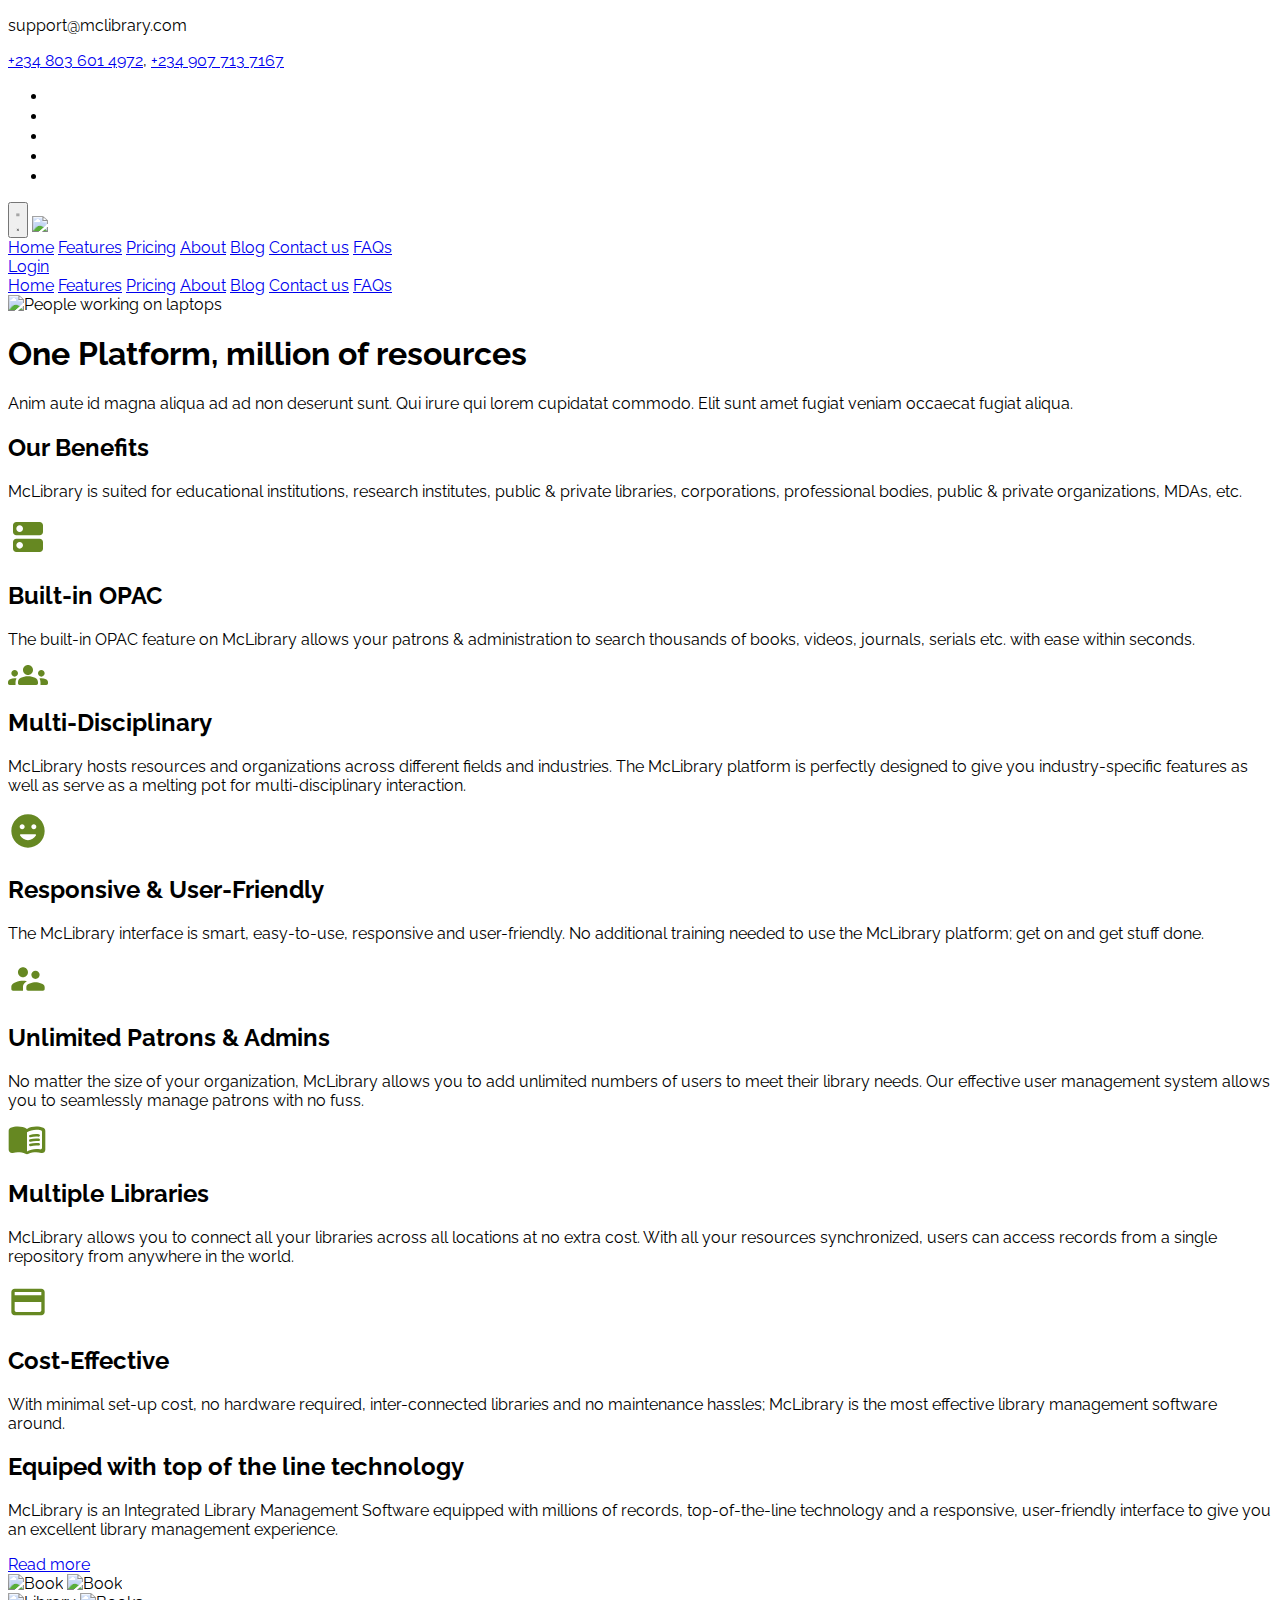
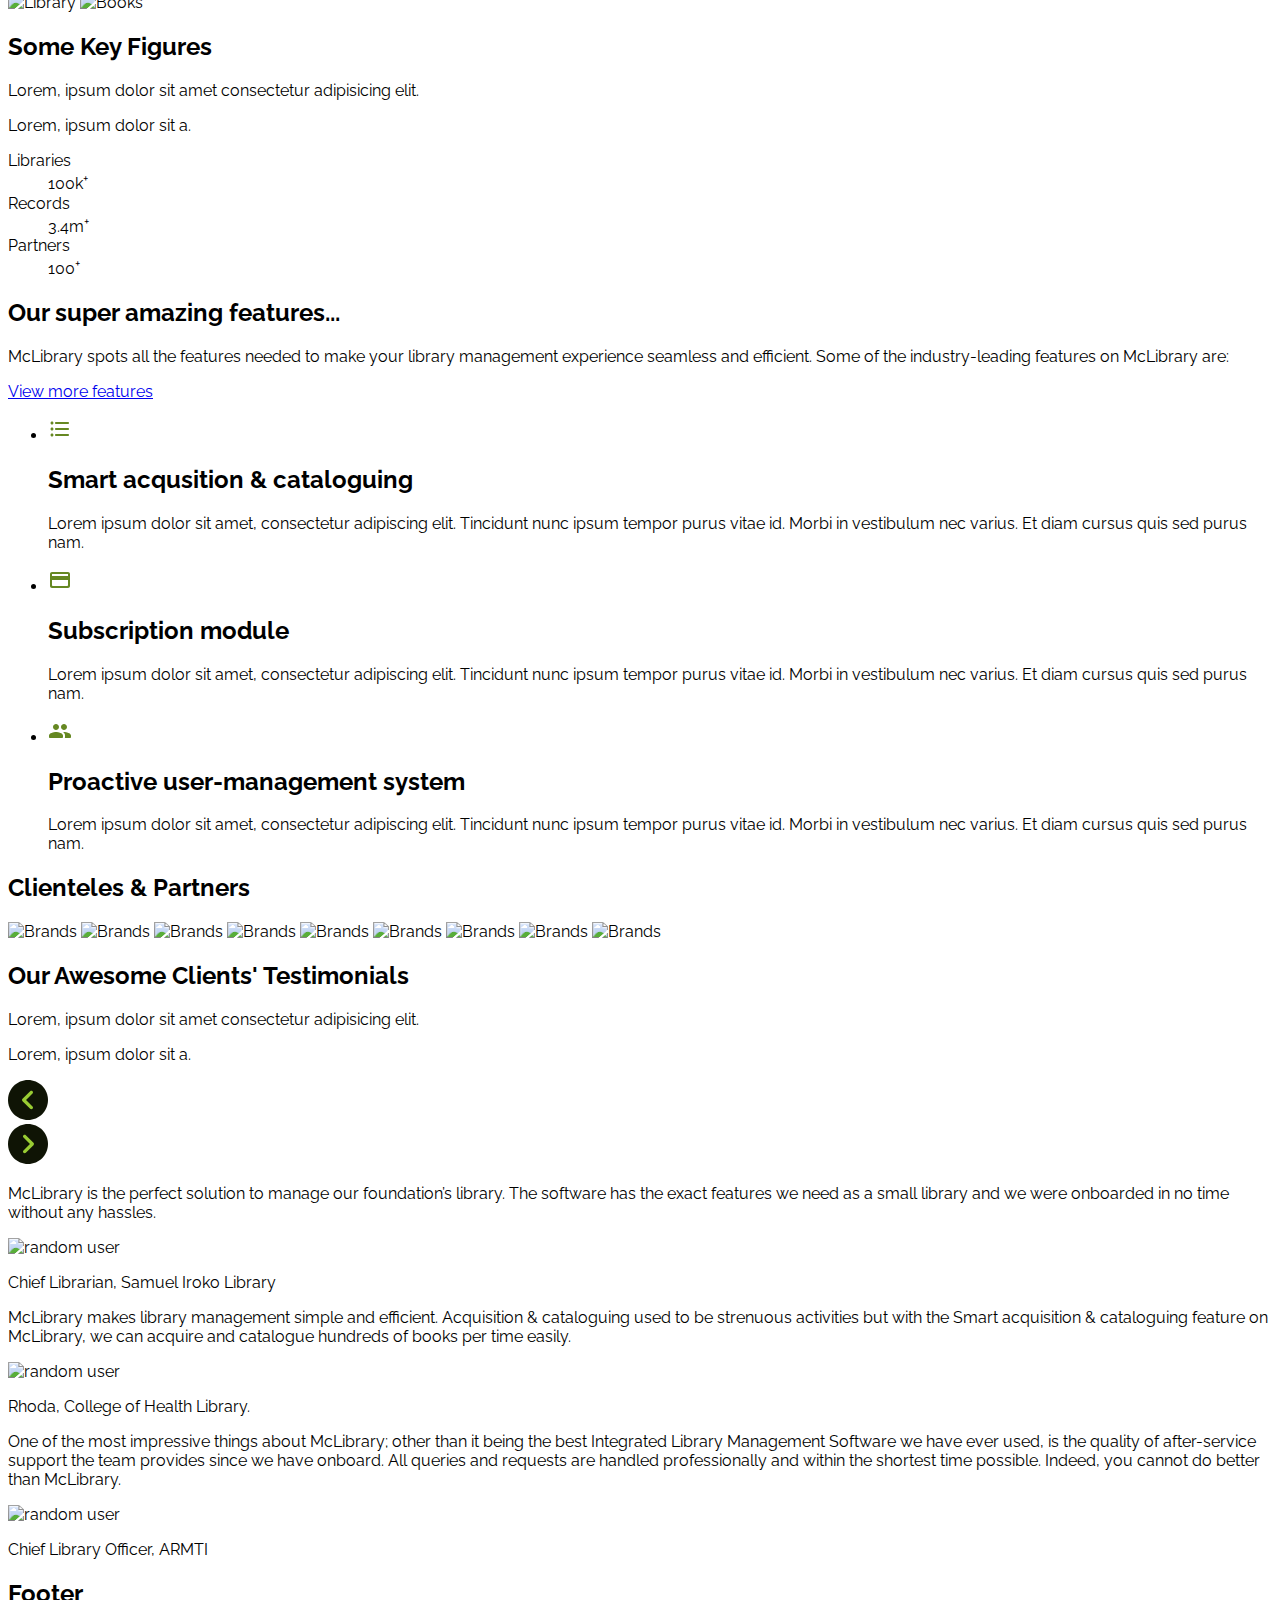
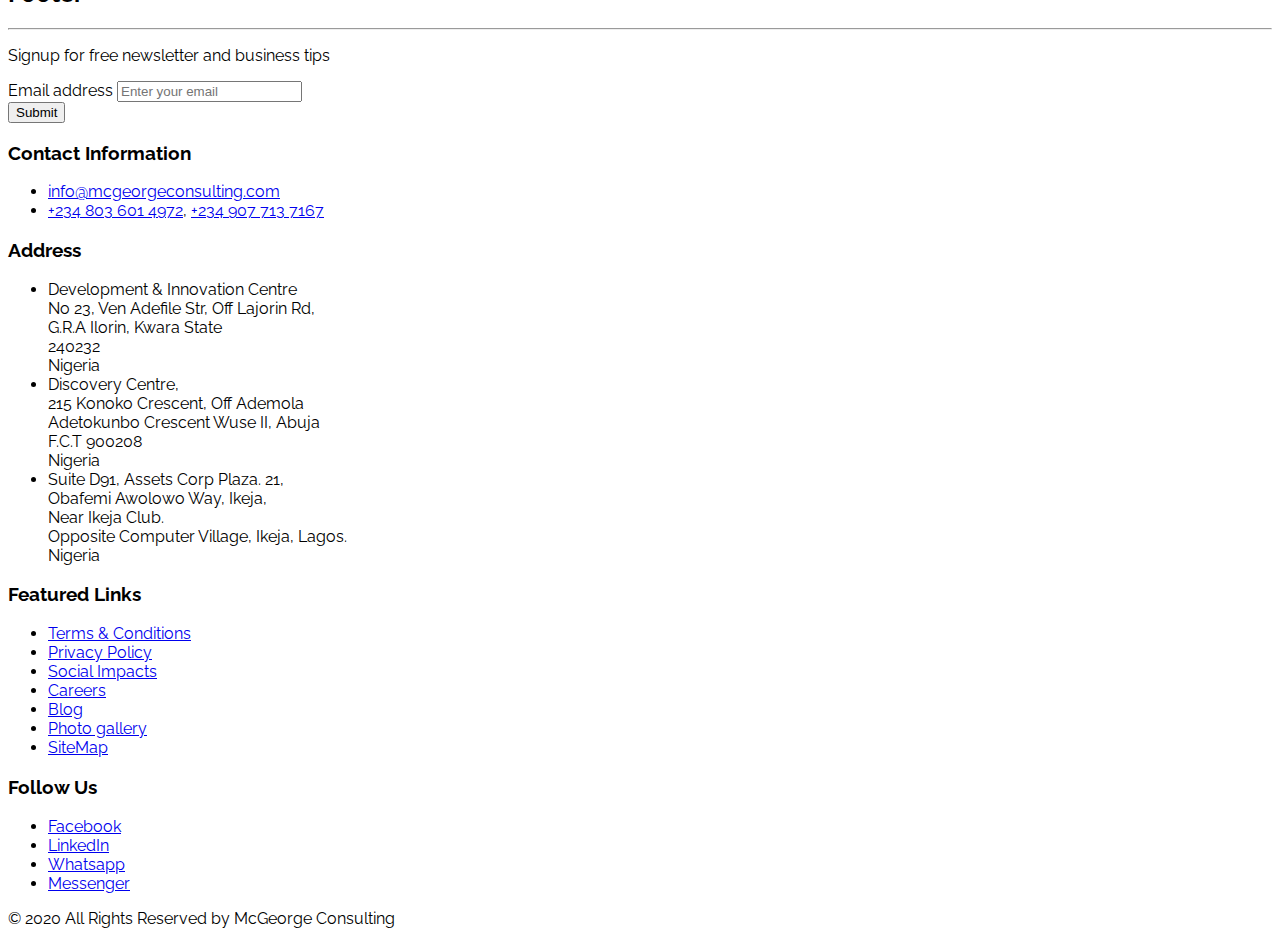
==== commit 5cb0a8dd: "Real data update" ====
--- a/index.html
+++ b/index.html
@@ -141,6 +141,11 @@
         <section class="py-16 bg-tertiary-11 px-2 sm:px-8 lg:px-16">
             <div class="mx-2">
                 <h2 class="text-white text-lg uppercase font-semibold">Our Benefits</h2>
+                <div class="text-gray-300 mt-4 w-full max-w-xl">
+                    <p class="font-light text-sm tracking-wide md:tracking-wider">
+                        McLibrary is suited for educational institutions, research institutes, public & private libraries, corporations, professional bodies, public & private organizations, MDAs, etc.
+                    </p>
+                </div>
             </div>
 
             <div class="py-4">
@@ -156,8 +161,7 @@
                                 <div>
                                     <h2 class="text-gray-100 text-lg font-medium mb-2">Built-in OPAC</h2>
                                     <p class="text-gray-100 text-sm my-2 font-light">
-                                        Lorem ipsum, dolor sit amet conse. Saepe optio minus rem dolor sit amet!
-                                        Lorem ipsum, dolor sit amet conse. Saepe optio minus rem dolor sit amet!
+                                        The built-in OPAC feature on McLibrary allows your patrons & administration to search thousands of books, videos, journals, serials etc. with ease within seconds.
                                     </p>
                                 </div>
                             </div>
@@ -176,8 +180,7 @@
                                 <div>
                                     <h2 class="text-gray-100 text-lg font-medium mb-2">Multi-Disciplinary</h2>
                                     <p class="text-gray-100 text-sm my-2 font-light">
-                                        Lorem ipsum, dolor sit amet conse. Saepe optio minus rem dolor sit amet!
-                                        Lorem ipsum, dolor sit amet conse. Saepe optio minus rem dolor sit amet!
+                                        McLibrary hosts resources and organizations across different fields and industries. The McLibrary platform is perfectly designed to give you industry-specific features as well as serve as a melting pot for multi-disciplinary interaction.
                                     </p>
                                 </div>
                             </div>
@@ -195,8 +198,7 @@
                                 <div>
                                     <h2 class="text-gray-100 text-lg font-medium mb-2">Responsive & User-Friendly</h2>
                                     <p class="text-gray-100 text-sm my-2 font-light">
-                                        Lorem ipsum, dolor sit amet conse. Saepe optio minus rem dolor sit amet!
-                                        Lorem ipsum, dolor sit amet conse. Saepe optio minus rem dolor sit amet!
+                                        The McLibrary interface is smart, easy-to-use, responsive and user-friendly. No additional training needed to use the McLibrary platform; get on and get stuff done.
                                     </p>
                                 </div>
                             </div>
@@ -215,8 +217,7 @@
                                 <div>
                                     <h2 class="text-gray-100 text-lg font-medium mb-2">Unlimited Patrons & Admins</h2>
                                     <p class="text-gray-100 text-sm my-2 font-light">
-                                        Lorem ipsum, dolor sit amet conse. Saepe optio minus rem dolor sit amet!
-                                        Lorem ipsum, dolor sit amet conse. Saepe optio minus rem dolor sit amet!
+                                        No matter the size of your organization, McLibrary allows you to add unlimited numbers of users to meet their library needs. Our effective user management system allows you to seamlessly manage patrons with no fuss.
                                     </p>
                                 </div>
                             </div>
@@ -235,8 +236,7 @@
                                 <div>
                                     <h2 class="text-gray-100 text-lg font-medium mb-2">Multiple Libraries</h2>
                                     <p class="text-gray-100 text-sm my-2 font-light">
-                                        Lorem ipsum, dolor sit amet conse. Saepe optio minus rem dolor sit amet!
-                                        Lorem ipsum, dolor sit amet conse. Saepe optio minus rem dolor sit amet!
+                                        McLibrary allows you to connect all your libraries across all locations at no extra cost. With all your resources synchronized, users can access records from a single repository from anywhere in the world.
                                     </p>
                                 </div>
                             </div>
@@ -255,8 +255,7 @@
                                 <div>
                                     <h2 class="text-gray-100 text-lg font-medium mb-2">Cost-Effective</h2>
                                     <p class="text-gray-100 text-sm my-2 font-light">
-                                        Lorem ipsum, dolor sit amet conse. Saepe optio minus rem dolor sit amet!
-                                        Lorem ipsum, dolor sit amet conse. Saepe optio minus rem dolor sit amet!
+                                        With minimal set-up cost, no hardware required, inter-connected libraries and no maintenance hassles; McLibrary is the most effective library management software around.
                                     </p>
                                 </div>
                             </div>
@@ -515,7 +514,8 @@
                       
                                     <div class="max-w-full">
                                         <p class="text-sm font-light tracking-wider text-secondary-1 mt-1">
-                                            1. Lorem ipsum dolor sit amet, consectetur adipisicing elit. Obcaecati vel soluta dolore id nesciunt eum nam ipsam, eveniet cupiditate sint veritatis harum odit. Iste dignissimos, ad provident nullavoluptatum ut.</p>
+                                            McLibrary is the perfect solution to manage our foundation’s library. The software has the exact features we need as a small library and we were onboarded in no time without any hassles.
+                                        </p>
                                     </div>
         
                                     <div class="flex items-center space-x-2 mt-4">
@@ -523,8 +523,7 @@
                                         
                                         <div>
                                     
-                                            <p class="text-secondary-2 font-semibold mb-2">Lugano Shabani</p>
-                                            <p class="text-secondary-2 font-light text-sm">WA Solutions</p>
+                                            <p class="text-secondary-2 font-semibold mb-2">Chief Librarian, Samuel Iroko Library</p>
                                 
                                         </div>
                                     </div>
@@ -536,17 +535,15 @@
                       
                                     <div class="max-w-full">
                                         <p class="text-sm font-light tracking-wider text-secondary-1 mt-1">
-                                            2. Lorem ipsum dolor sit amet, consectetur adipisicing elit. Obcaecati vel soluta dolore id nesciunt eum nam ipsam, eveniet cupiditate sint veritatis harum odit. Iste dignissimos, ad provident nullavoluptatum ut.</p>
+                                            McLibrary makes library management simple and efficient. Acquisition & cataloguing used to be strenuous activities but with the Smart acquisition & cataloguing feature on McLibrary, we can acquire and catalogue hundreds of books per time easily.
+                                        </p>
                                     </div>
         
                                     <div class="flex items-center space-x-2 mt-4">
                                         <img class="w-12 h-12 object-cover object-center rounded-full" src="https://randomuser.me/api/portraits/men/54.jpg" alt="random user" />
                                         
                                         <div>
-                                    
-                                            <p class="text-secondary-2 font-semibold mb-2">Lugano Shabani</p>
-                                            <p class="text-secondary-2 font-light text-sm">WA Solutions</p>
-                                
+                                            <p class="text-secondary-2 font-semibold mb-2">Rhoda, College of Health Library.</p>
                                         </div>
                                     </div>
                                 </div>
@@ -557,63 +554,20 @@
                       
                                     <div class="max-w-full">
                                         <p class="text-sm font-light tracking-wider text-secondary-1 mt-1">
-                                            3. Lorem ipsum dolor sit amet, consectetur adipisicing elit. Obcaecati vel soluta dolore id nesciunt eum nam ipsam, eveniet cupiditate sint veritatis harum odit. Iste dignissimos, ad provident nullavoluptatum ut.</p>
+                                            One of the most impressive things about McLibrary; other than it being the best Integrated Library Management Software we have ever used, is the quality of after-service support the team provides since we have onboard. All queries and requests are handled professionally and within the shortest time possible. Indeed, you cannot do better than McLibrary.
+                                        </p>
                                     </div>
         
                                     <div class="flex items-center space-x-2 mt-4">
                                         <img class="w-12 h-12 object-cover object-center rounded-full" src="https://randomuser.me/api/portraits/men/54.jpg" alt="random user" />
                                         
                                         <div>
-                                    
-                                            <p class="text-secondary-2 font-semibold mb-2">Lugano Shabani</p>
-                                            <p class="text-secondary-2 font-light text-sm">WA Solutions</p>
-                                
+                                            <p class="text-secondary-2 font-semibold mb-2">Chief Library Officer, ARMTI</p>
                                         </div>
                                     </div>
                                 </div>
                             </div>
 
-                            <div class="w-full">
-                                <div class="md:p-8 p-2 bg-transparent">
-                      
-                                    <div class="max-w-full">
-                                        <p class="text-sm font-light tracking-wider text-secondary-1 mt-1">
-                                            4. Lorem ipsum dolor sit amet, consectetur adipisicing elit. Obcaecati vel soluta dolore id nesciunt eum nam ipsam, eveniet cupiditate sint veritatis harum odit. Iste dignissimos, ad provident nullavoluptatum ut.</p>
-                                    </div>
-        
-                                    <div class="flex items-center space-x-2 mt-4">
-                                        <img class="w-12 h-12 object-cover object-center rounded-full" src="https://randomuser.me/api/portraits/men/54.jpg" alt="random user" />
-                                        
-                                        <div>
-                                    
-                                            <p class="text-secondary-2 font-semibold mb-2">Lugano Shabani</p>
-                                            <p class="text-secondary-2 font-light text-sm">WA Solutions</p>
-                                
-                                        </div>
-                                    </div>
-                                </div>
-                            </div>
-
-                            <div class="w-full">
-                                <div class="md:p-8 p-2 bg-transparent">
-                      
-                                    <div class="max-w-full">
-                                        <p class="text-sm font-light tracking-wider text-secondary-1 mt-1">
-                                            5. Lorem ipsum dolor sit amet, consectetur adipisicing elit. Obcaecati vel soluta dolore id nesciunt eum nam ipsam, eveniet cupiditate sint veritatis harum odit. Iste dignissimos, ad provident nullavoluptatum ut.</p>
-                                    </div>
-        
-                                    <div class="flex items-center space-x-2 mt-4">
-                                        <img class="w-12 h-12 object-cover object-center rounded-full" src="https://randomuser.me/api/portraits/men/54.jpg" alt="random user" />
-                                        
-                                        <div>
-                                    
-                                            <p class="text-secondary-2 font-semibold mb-2">Lugano Shabani</p>
-                                            <p class="text-secondary-2 font-light text-sm">WA Solutions</p>
-                                
-                                        </div>
-                                    </div>
-                                </div>
-                            </div>
                         </div>
                     </div>
                 </div>
@@ -645,7 +599,7 @@
                 </form>
             </div>
 
-            <div class="px-2 md:px-10">
+            <div class="px-2 md:px-10 py-6">
                 <div class="md:flex">
                     <div class="md:flex w-full sm:w-2/3">
                         <div class="my-8 md:mt-0 w-full sm:order-2">
@@ -708,7 +662,7 @@
                     </div>
                    
                     <div class="flex w-full sm:w-1/3">
-                        <div class="w-full">
+                        <div class="w-full mt-8 sm:mt-0">
                             <h3 class="text-sm font-semibold text-gray-400 tracking-wider uppercase">
                                 Featured Links
                             </h3>
@@ -729,7 +683,7 @@
                             </ul>
                         </div>
 
-                        <div class="w-full">
+                        <div class="w-full mt-8 sm:mt-0">
                             <h3 class="text-sm font-semibold text-gray-400 tracking-wider uppercase">
                                 Follow Us
                             </h3>
